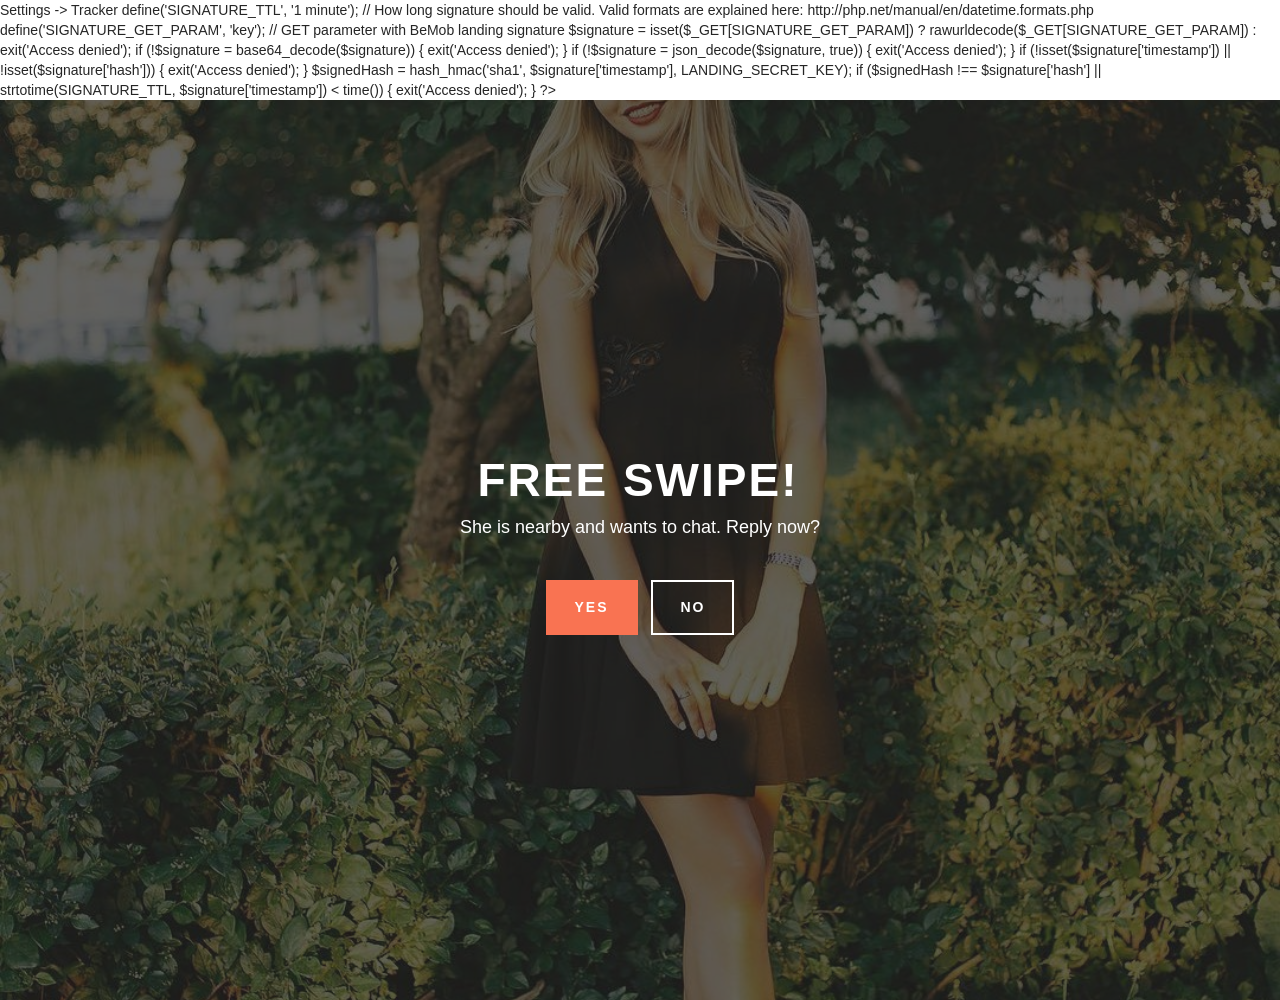
==== index01.html @ b8d46bdf "link link" ====
<?php
define('LANDING_SECRET_KEY', 'YmJmMTdkMDIwYWZkNGM0NTlkNTllMzk0MGQxNDQ0MTE0ZDY0NjM1Mg=='); // Your landing secret key from panel.bemob.com -> Settings -> Tracker
define('SIGNATURE_TTL', '1 minute'); // How long signature should be valid. Valid formats are explained here: http://php.net/manual/en/datetime.formats.php
define('SIGNATURE_GET_PARAM', 'key'); // GET parameter with BeMob landing signature
$signature = isset($_GET[SIGNATURE_GET_PARAM]) ? rawurldecode($_GET[SIGNATURE_GET_PARAM]) : exit('Access denied');
if (!$signature = base64_decode($signature)) {
    exit('Access denied');
}
if (!$signature = json_decode($signature, true)) {
    exit('Access denied');
}
if (!isset($signature['timestamp']) || !isset($signature['hash'])) {
    exit('Access denied');
}
$signedHash = hash_hmac('sha1', $signature['timestamp'], LANDING_SECRET_KEY);
if ($signedHash !== $signature['hash'] || strtotime(SIGNATURE_TTL, $signature['timestamp']) < time()) {
    exit('Access denied');
}
?>

<html><head>

<meta http-equiv="Content-Type" content="text/html; charset=UTF-8" /><title>You have a like!</title><link rel="stylesheet" href="./sf1/bootstrap.min.css"><link rel="stylesheet" href="./sf1/style.css"><style type="text/css">body { background: #fff}</style></head><body ><head><style type="text/css">body { background: #fff}</style>  
  
  <meta charset="UTF-8">
  <meta http-equiv="X-UA-Compatible" content="IE=edge">
  <meta name="viewport" content="width=device-width, initial-scale=1">
  <meta name="description" content="">
    
  <link rel="stylesheet" href="./sf1/bootstrap.min.css">
  <link rel="stylesheet" href="./sf1/style.css">

</head>
<body>

<section class="mbr-box mbr-section mbr-section--relative mbr-section--fixed-size mbr-section--full-height mbr-section--bg-adapted mbr-parallax-background" id="header1-0" style="background-image: url(./sf1/images/01.jpg);">
    <div class="mbr-box__magnet mbr-box__magnet--sm-padding mbr-box__magnet--center-center">
        <div class="mbr-overlay" style="opacity: 0.7; background-color: rgb(34, 34, 34);"></div>
        <div class="mbr-box__container mbr-section__container container">
            <div class="mbr-box mbr-box--stretched"><div class="mbr-box__magnet mbr-box__magnet--center-center">
                <div class="row"><div class=" col-sm-8 col-sm-offset-2">
                    <div class="mbr-hero animated fadeInUp">
                        <h1 class="mbr-hero__text">FREE SWIPE!</h1>
                        <p class="mbr-hero__subtext">She is nearby and wants to chat. Reply now?</p>
                    </div>
<div class="mbr-buttons btn-inverse mbr-buttons--center">
<a class="mbr-buttons__btn btn btn-lg btn-danger animated fadeInUp delay" href="https://likeswipe.fun/click" onclick="PreventExitPop = false;">YES</a>
<a class="mbr-buttons__btn btn btn-lg animated fadeInUp delay btn-default" href="https://likeswipe.fun/click" onclick="PreventExitPop = false;">NO</a> </div>
                </div></div>
            </div></div>
        </div>
    </div>
</section>

</body>


</body></html>
---- sf1/style.css ----
.is-builder .animated {
  -webkit-animation-name: none !important;
  animation-name: none !important;
}
html {
  position: relative;
  min-height: 100%;
}
.mbr-embedded-video {
  position: relative;
}
.mbr-background-video,
.mbr-background-video-preview {
  bottom: 0;
  left: 0;
  overflow: hidden;
  position: absolute;
  right: 0;
  top: 0;
}
.mbr-parallax-background,
.mbr-background {
  background-attachment: fixed !important;
  background-position: 50% 0;
  background-repeat: no-repeat;
  background-size: cover !important;
}
.mbr-hidden-scrollbar .mbr-parallax-background {
  background-size: auto 130%;
}
.mobile .mbr-parallax-background {
  background-attachment: scroll !important;
}
.mbr-background {
  background-attachment: scroll !important;
}
.mbr-navbar {
  position: relative;
  width: 100%;
}
.mbr-navbar:before {
  content: "";
  display: block;
}
.mbr-navbar__brand-link:after,
.mbr-navbar__brand-img {
  max-height: 74px;
}
.mbr-navbar:before,
.mbr-navbar__container {
  height: 98px;
}
.mbr-navbar--ss .mbr-navbar__brand-link:after,
.mbr-navbar--ss .mbr-navbar__brand-img {
  height: 74px;
}
.mbr-navbar--ss:before,
.mbr-navbar--ss .mbr-navbar__container {
  height: 98px;
}
.mbr-navbar--xs .mbr-navbar__brand-link:after,
.mbr-navbar--xs .mbr-navbar__brand-img {
  height: 32px;
}
.mbr-navbar--xs:before,
.mbr-navbar--xs .mbr-navbar__container {
  height: 56px;
}
.mbr-navbar--s .mbr-navbar__brand-link:after,
.mbr-navbar--s .mbr-navbar__brand-img {
  height: 48px;
}
.mbr-navbar--s:before,
.mbr-navbar--s .mbr-navbar__container {
  height: 72px;
}
.mbr-navbar--m .mbr-navbar__brand-link:after,
.mbr-navbar--m .mbr-navbar__brand-img {
  height: 64px;
}
.mbr-navbar--m:before,
.mbr-navbar--m .mbr-navbar__container {
  height: 88px;
}
.mbr-navbar--l .mbr-navbar__brand-link:after,
.mbr-navbar--l .mbr-navbar__brand-img {
  height: 96px;
}
.mbr-navbar--l:before,
.mbr-navbar--l .mbr-navbar__container {
  height: 120px;
}
.mbr-navbar--xl .mbr-navbar__brand-link:after,
.mbr-navbar--xl .mbr-navbar__brand-img {
  height: 128px;
}
.mbr-navbar--xl:before,
.mbr-navbar--xl .mbr-navbar__container {
  height: 152px;
}
.mbr-navbar--short .mbr-navbar__brand-link:after,
.mbr-navbar--short .mbr-navbar__brand-img {
  height: 40px;
}
.mbr-navbar--short:before,
.mbr-navbar--short .mbr-navbar__container {
  height: 64px;
}
.mbr-navbar--short .mbr-navbar__container {
  padding: 12px 0;
}
@media (max-width: 767px) {
  .mbr-navbar--short .mbr-navbar__brand-link:after,
  .mbr-navbar--short .mbr-navbar__brand-img {
    height: 31px;
  }
  .mbr-navbar--short:before,
  .mbr-navbar--short .mbr-navbar__container {
    height: 45px;
  }
  .mbr-navbar--short .mbr-navbar__container {
    padding: 7px 0;
  }
}
.mbr-navbar__brand-img {
  position: relative;
}
.mbr-navbar__brand-img,
.mbr-navbar__container,
.mbr-navbar__section {
  -webkit-transition: all 300ms ease-in-out 0s;
  -o-transition: all 300ms ease-in-out 0s;
  transition: all 300ms ease-in-out 0s;
}
.mbr-navbar__section {
  background: #2c2c2c;
  height: auto;
  position: absolute;
  top: 0;
  width: 100%;
  z-index: 1000;
}
.mbr-navbar__container {
  display: table;
  padding: 12px 0;
  width: 100%;
}
.mbr-navbar__menu-box {
  display: table;
  width: 100%;
}
.mbr-navbar__menu-box--inline-left,
.mbr-navbar__menu-box--inline-center,
.mbr-navbar__menu-box--inline-right {
  display: block;
  text-align: left;
}
.mbr-navbar__menu-box--inline-center {
  text-align: center;
}
.mbr-navbar__menu-box--inline-right {
  text-align: right;
}
.mbr-navbar__column {
  display: table-cell;
  vertical-align: middle;
}
.mbr-navbar__column--xxs {
  width: 1%;
}
.mbr-navbar__column--xs {
  width: 10%;
}
.mbr-navbar__column--s {
  width: 20%;
}
.mbr-navbar__column--m {
  width: 30%;
}
.mbr-navbar__column--l {
  width: 40%;
}
.mbr-navbar__column--xl {
  width: 50%;
}
.mbr-navbar__menu-box--inline-left .mbr-navbar__column,
.mbr-navbar__menu-box--inline-center .mbr-navbar__column,
.mbr-navbar__menu-box--inline-right .mbr-navbar__column {
  display: inline-block;
}
.mbr-navbar__items {
  float: left;
  padding-left: 0px;
  position: relative;
  left: -20px;
}
.mbr-navbar__items--right {
  float: right;
  left: 0;
}
.mbr-navbar__item {
  display: block;
  float: left;
  position: relative;
}
.mbr-navbar__hamburger {
  display: none;
  margin-top: -11px;
  position: absolute;
  right: 0;
  top: 50%;
  z-index: 10000;
}
.mbr-navbar--collapsed .mbr-navbar__container {
  position: relative;
}
.mbr-navbar--collapsed .mbr-navbar__column {
  display: block;
  width: 100%;
}
.mbr-navbar--collapsed .mbr-navbar__items--right {
  padding-top: 13px;
}
.mbr-navbar--collapsed .mbr-navbar__menu {
  background: rgba(0, 0, 0, 0.9);
  display: none;
  height: 100%;
  left: 0;
  position: fixed;
  top: 0;
  width: 100%;
  z-index: 9999;
}
.mbr-navbar--collapsed .mbr-navbar__menu-box {
  display: table-cell;
  vertical-align: middle;
}
.mbr-navbar--collapsed .mbr-navbar__items {
  float: none;
}
.mbr-navbar--collapsed .mbr-navbar__item {
  float: none;
}
.mbr-navbar--collapsed .mbr-navbar__hamburger {
  display: block;
}
.mbr-navbar--collapsed.mbr-navbar--open .mbr-navbar__menu {
  display: table;
}
.mbr-navbar--collapsed.mbr-navbar--open:not(.mbr-navbar--sticky) .mbr-navbar__section {
  background: none;
  position: fixed;
}
.mbr-navbar--collapsed.mbr-navbar--open .mbr-navbar__brand {
  visibility: hidden;
}
.mbr-navbar--collapsed.mbr-navbar--sticky.mbr-navbar--open .mbr-navbar__brand {
  visibility: visible;
}
.mbr-navbar--collapsed.mbr-navbar--open .mbr-navbar__brand-img,
.mbr-navbar--collapsed.mbr-navbar--open .mbr-navbar__container {
  -webkit-transition: none;
  -o-transition: none;
  transition: none;
}
.mbr-navbar--freeze.mbr-navbar--collapsed.mbr-navbar--open .mbr-navbar__hamburger,
.mbr-navbar--freeze.mbr-navbar--collapsed.mbr-navbar--open .mbr-navbar__hamburger:hover {
  color: #fff !important;
}
.mbr-navbar--sticky .mbr-navbar__section {
  position: fixed;
}
.mbr-navbar--absolute {
  position: absolute;
}
.mbr-navbar--transparent .mbr-navbar__section {
  background: none;
}
.mbr-navbar--stuck .mbr-navbar__section,
.mbr-navbar--relative .mbr-navbar__section {
  background: #2c2c2c;
}
@media (max-width: 991px) {
  .mbr-navbar--auto-collapse .mbr-navbar__container {
    position: relative;
  }
  .mbr-navbar--auto-collapse .mbr-navbar__column {
    display: block;
    width: 100%;
  }
  .mbr-navbar--auto-collapse .mbr-navbar__items--right {
    padding-top: 13px;
  }
  .mbr-navbar--auto-collapse .mbr-navbar__menu {
    background: rgba(0, 0, 0, 0.9);
    display: none;
    height: 100%;
    left: 0;
    position: fixed;
    top: 0;
    width: 100%;
    z-index: 9999;
  }
  .mbr-navbar--auto-collapse .mbr-navbar__menu-box {
    display: table-cell;
    vertical-align: middle;
  }
  .mbr-navbar--auto-collapse .mbr-navbar__items {
    float: none;
  }
  .mbr-navbar--auto-collapse .mbr-navbar__item {
    float: none;
  }
  .mbr-navbar--auto-collapse .mbr-navbar__hamburger {
    display: block;
  }
  .mbr-navbar--auto-collapse.mbr-navbar--open .mbr-navbar__menu {
    display: table;
  }
  .mbr-navbar--auto-collapse.mbr-navbar--open:not(.mbr-navbar--sticky) .mbr-navbar__section {
    background: none;
    position: fixed;
  }
  .mbr-navbar--auto-collapse.mbr-navbar--open .mbr-navbar__brand {
    visibility: hidden;
  }
  .mbr-navbar--auto-collapse.mbr-navbar--sticky.mbr-navbar--open .mbr-navbar__brand {
    visibility: visible;
  }
  .mbr-navbar--auto-collapse.mbr-navbar--open .mbr-navbar__brand-img,
  .mbr-navbar--auto-collapse.mbr-navbar--open .mbr-navbar__container {
    -webkit-transition: none;
    -o-transition: none;
    transition: none;
  }
}
.mbr-after-navbar:before {
  content: "";
  display: block;
  height: 98px;
}
.mbr-hamburger {
  cursor: pointer;
  height: 23px;
  width: 30px;
}
.mbr-hamburger:focus {
  outline: none;
}
.mbr-hamburger__line,
.mbr-hamburger__line:before,
.mbr-hamburger__line:after {
  content: "";
  position: absolute;
  display: block;
  height: 1px;
  cursor: pointer;
}
.mbr-hamburger__line,
.mbr-hamburger__line:before,
.mbr-hamburger__line:after {
  width: 30px;
  border-bottom: 5px solid;
  top: 9px;
}
.mbr-hamburger__line:before {
  top: -9px;
}
.mbr-hamburger__line:after {
  top: 9px;
}
.mbr-hamburger__line,
.mbr-hamburger__line:before,
.mbr-hamburger__line:after {
  -webkit-transition: all 300ms ease-in-out;
  transition: all 400ms ease-in-out;
}
.mbr-hamburger--open .mbr-hamburger__line {
  border-color: transparent;
}
.mbr-hamburger--open .mbr-hamburger__line:before,
.mbr-hamburger--open .mbr-hamburger__line:after {
  top: 0;
}
.mbr-hamburger--open .mbr-hamburger__line:before {
  -ms-transform: rotate(45deg);
  -webkit-transform: rotate(45deg);
  transform: rotate(45deg);
}
.mbr-hamburger--open .mbr-hamburger__line:after {
  top: 10px;
  -ms-transform: translatey(-10px) rotate(-45deg);
  -webkit-transform: translatey(-10px) rotate(-45deg);
  transform: translatey(-10px) rotate(-45deg);
}
@media (max-width: 767px) {
  .mbr-hamburger {
    height: 23px;
    width: 27px;
  }
  .mbr-hamburger__line,
  .mbr-hamburger__line:before,
  .mbr-hamburger__line:after {
    width: 27px;
    border-bottom: 4px solid;
    top: 9px;
  }
  .mbr-hamburger__line:before {
    top: -9px;
  }
  .mbr-hamburger__line:after {
    top: 9px;
  }
}
.mbr-brand {
  display: block;
  float: left;
  position: relative;
}
.mbr-brand,
.mbr-brand:hover {
  text-decoration: none;
}
.mbr-brand__name {
  display: block;
  font-weight: bold;
  margin-top: 5px;
  text-align: center;
}
.mbr-brand__name,
.mbr-brand__name:hover {
  text-decoration: none;
}
.mbr-brand--inline {
  display: table;
}
.mbr-brand--inline:after {
  content: "";
  display: table-cell;
  width: 1px;
}
.mbr-brand--inline .mbr-brand__logo,
.mbr-brand--inline .mbr-brand__name {
  display: table-cell;
  vertical-align: middle;
}
.mbr-brand--inline .mbr-brand__logo {
  padding-right: 10px;
}
.mbr-brand--inline .mbr-brand__name {
  margin: 0;
  text-align: left;
}
.mbr-form {
  display: table;
  margin-top: -13px;
  position: relative;
  top: 14px;
  width: 100%;
}
.mbr-form__left,
.mbr-form__right {
  display: table-cell;
  vertical-align: top;
}
.mbr-form__left {
  padding-right: 3px;
}
.mbr-form__right {
  width: 1px;
}
@media (max-width: 530px) {
  .mbr-form {
    display: block;
    margin-top: -27px;
    position: relative;
    top: 26px;
  }
  .mbr-form__left,
  .mbr-form__right {
    display: block;
  }
  .mbr-form__left {
    margin-bottom: 12px;
    padding-right: 0;
  }
  .mbr-form__right {
    width: 100%;
  }
}
.mbr-section {
  padding: 0 20px;
}
.mbr-section--no-padding {
  padding: 0;
}
.mbr-section--relative {
  position: relative;
}
.mbr-section--fixed-size {
  overflow: hidden;
}
.mbr-section--full-height {
  height: 100vh;
}
.mbr-section--full-height.mbr-after-navbar:before {
  display: none;
}
.mbr-section--bg-adapted {
  background-attachment: scroll;
  background-position: 50% 0;
  background-repeat: no-repeat;
  background-size: cover;
}
.mbr-section--gray {
  background-color: #444444;
}
.mbr-section--light-gray {
  background-color: #f0f0f0;
}
.mbr-section--dark-gray {
  background-color: #3c3c3c;
}
.mbr-section__container {
  padding: 0;
  position: relative;
  z-index: 3;
}
.mbr-section__container--center {
  text-align: center;
}
.mbr-section__container--std-padding {
  padding: 93px 0;
}
.mbr-section__container--std-top-padding {
  padding-top: 93px;
}
.mbr-section__container--std-bot-padding {
  padding-bottom: 93px;
}
.mbr-section__container--sm-padding {
  padding: 41px 0;
}
.mbr-section__container--sm-top-padding {
  padding-top: 41px;
}
.mbr-section__container--sm-bot-padding {
  padding-bottom: 41px;
}
.mbr-section__container--isolated {
  padding-bottom: 93px;
  padding-top: 93px;
}
.mbr-section__container--first {
  padding-top: 93px;
  padding-bottom: 41px;
}
.mbr-section__container--middle {
  padding-bottom: 41px;
}
.mbr-section__container--last {
  padding-bottom: 93px;
}
.mbr-section__row {
  margin-left: -24px;
  margin-right: -24px;
}
.mbr-section__col {
  overflow: hidden;
  padding-left: 24px;
  padding-right: 24px;
}
.mbr-section__left {
  padding-right: 40px;
}
.mbr-section__right {
  padding-left: 15px;
}
.mbr-section__header {
  line-height: 1.5em;
  margin: -10px 0 0;
  text-align: center;
}
@media (min-width: 768px) {
  .mbr-section--short-paddings .mbr-section__container--std-padding {
    padding: 59px 0;
  }
  .mbr-section--short-paddings .mbr-section__container--std-top-padding {
    padding-top: 59px;
  }
  .mbr-section--short-paddings .mbr-section__container--std-bot-padding {
    padding-bottom: 59px;
  }
  .mbr-section--short-paddings .mbr-section__container--sm-padding {
    padding: 41px 0;
  }
  .mbr-section--short-paddings .mbr-section__container--sm-top-padding {
    padding-top: 41px;
  }
  .mbr-section--short-paddings .mbr-section__container--sm-bot-padding {
    padding-bottom: 41px;
  }
  .mbr-section--short-paddings .mbr-section__container--isolated {
    padding-bottom: 59px;
    padding-top: 59px;
  }
  .mbr-section--short-paddings .mbr-section__container--first {
    padding-top: 59px;
    padding-bottom: 41px;
  }
  .mbr-section--short-paddings .mbr-section__container--middle {
    padding-bottom: 41px;
  }
  .mbr-section--short-paddings .mbr-section__container--last {
    padding-bottom: 59px;
  }
}
@media (max-width: 767px) {
  .mbr-section__left {
    padding-right: 15px;
  }
  .mbr-section__right {
    padding-left: 15px;
    padding-top: 51px;
  }
}
.mbr-arrow {
  bottom: 71px;
  left: 0;
  line-height: 1px;
  padding: 0 20px;
  position: absolute;
  width: 100%;
  z-index: 3;
}
.mbr-arrow__link {
  display: inline-block;
  font-size: 26px;
}
.mbr-arrow__link,
.mbr-arrow__link:hover,
.mbr-arrow__link:focus {
  color: #fff;
}
.mbr-arrow--floating .mbr-arrow__link {
  -webkit-animation: floating-arrow 1.6s infinite ease-in-out 0s;
  -o-animation: floating-arrow 1.6s infinite ease-in-out 0s;
  animation: floating-arrow 1.6s infinite ease-in-out 0s;
}
@-webkit-keyframes floating-arrow {
  from {
    -webkit-transform: translateY(0);
    transform: translateY(0);
  }
  65% {
    -webkit-transform: translateY(11px);
    transform: translateY(11px);
  }
  to {
    -webkit-transform: translateY(0);
    transform: translateY(0);
  }
}
@-o-keyframes floating-arrow {
  from {
    -webkit-transform: translateY(0);
    transform: translateY(0);
  }
  65% {
    -webkit-transform: translateY(11px);
    transform: translateY(11px);
  }
  to {
    -webkit-transform: translateY(0);
    transform: translateY(0);
  }
}
@keyframes floating-arrow {
  from {
    -webkit-transform: translateY(0);
    transform: translateY(0);
  }
  65% {
    -webkit-transform: translateY(11px);
    transform: translateY(11px);
  }
  to {
    -webkit-transform: translateY(0);
    transform: translateY(0);
  }
}
.mbr-arrow--dark .mbr-arrow__link,
.mbr-arrow--dark .mbr-arrow__link:hover,
.mbr-arrow--dark .mbr-arrow__link:focus {
  color: #252525;
}
@media (max-width: 767px) {
  .mbr-arrow {
    bottom: 41px;
  }
}
@media (max-width: 320px) {
  .mbr-arrow {
    bottom: 21px;
    text-align: center;
  }
}
@media all and (device-width: 320px) and (device-height: 568px) and (orientation: portrait) {
  .mbr-arrow {
    bottom: 31px;
  }
}
.mbr-box {
  display: table;
  width: 100%;
}
.mbr-box--fixed {
  table-layout: fixed;
}
.mbr-box--stretched {
  height: 100%;
}
.mbr-box__magnet {
  display: table-cell;
  float: none;
  height: 100%;
  margin-bottom: 0;
  margin-top: 0;
  text-align: center;
  vertical-align: middle;
}
.mbr-box__magnet--sm-padding {
  padding: 41px 0;
}
.mbr-box__magnet--top-left,
.mbr-box__magnet--top-center,
.mbr-box__magnet--top-right {
  vertical-align: top;
}
.mbr-box__magnet--bottom-left,
.mbr-box__magnet--bottom-center,
.mbr-box__magnet--bottom-right {
  vertical-align: bottom;
}
.mbr-box__magnet--top-left,
.mbr-box__magnet--center-left,
.mbr-box__magnet--bottom-left {
  text-align: left;
}
.mbr-box__magnet--top-right,
.mbr-box__magnet--center-right,
.mbr-box__magnet--bottom-right {
  text-align: right;
}
.mbr-box__container {
  height: 50%;
}
@media (max-width: 767px) {
  .mbr-box__container {
    height: 100%;
  }
  .mbr-box--adapted {
    display: block;
  }
  .mbr-box--adapted > .mbr-box__magnet {
    display: block;
    height: auto;
  }
}
.mbr-overlay {
  background: #222;
  bottom: 0;
  left: 0;
  position: absolute;
  right: 0;
  top: 0;
  z-index: 2;
}
.mbr-google-map__marker {
  color: #252525;
  display: none;
  margin: 0;
}
.mbr-google-map--loaded .mbr-google-map__marker {
  display: block;
}
.mbr-hero {
  color: #fff;
  position: relative;
}
.mbr-hero__text {
  font-size: 46px;
  font-weight: bold;
  left: -2px;
  letter-spacing: 2px;
  line-height: 50px;
  margin: -18px 0 1px 0;
  padding-bottom: 41px;
  position: relative;
  top: 8px;
}
.mbr-hero__subtext {
  font-size: 18px;
  line-height: 29px;
  margin: -32px 0 3px 0;
  padding: 0 0 41px 0;
  position: relative;
  top: 6px;
}
.mbr-figure {
  display: inline-block;
  line-height: 1px;
  margin: 0;
  max-width: 100%;
  overflow: hidden;
  position: relative;
}
.mbr-figure--no-bg {
  background: none;
}
.mbr-figure--full-width {
  display: block;
  width: 100%;
}
.mbr-figure.mbr-after-navbar:before {
  display: none;
}
.mbr-figure--full-width iframe,
.mbr-figure--full-width .mbr-figure__img,
.mbr-figure--full-width .mbr-figure__map {
  width: 100%;
}
.mbr-figure iframe,
.mbr-figure__img,
.mbr-figure__map {
  max-width: 100%;
}
.mbr-figure__map {
  height: 400px;
  line-height: 1.3em;
}
.mbr-figure__map--short {
  height: 300px;
}
.mbr-figure__caption {
  background: rgba(0, 0, 0, 0.5);
  bottom: 0;
  color: #fff;
  display: block;
  font-size: 17px;
  left: 0;
  line-height: 1.3em;
  min-height: 53px;
  padding: 17px 20px;
  position: absolute;
  text-align: left;
  width: 100%;
}
.mbr-figure__caption--no-padding {
  padding: 17px 0;
}
.mbr-figure--wysiwyg .mbr-figure__caption a,
.mbr-figure--wysiwyg .mbr-figure__caption a:hover {
  color: inherit;
  text-decoration: underline;
}
.mbr-figure--caption-inside-top .mbr-figure__caption {
  bottom: auto;
  top: 0;
}
.mbr-figure--caption-outside-top .mbr-figure__caption,
.mbr-figure--caption-outside-bottom .mbr-figure__caption {
  background: none;
  position: relative;
}
.mbr-figure--no-bg.mbr-figure--caption-outside-top .mbr-figure__caption,
.mbr-figure--no-bg.mbr-figure--caption-outside-bottom .mbr-figure__caption {
  color: #252525;
}
.mbr-figure--no-bg.mbr-figure--caption-outside-top .mbr-figure__caption {
  margin-top: -3px;
  padding-top: 0;
}
.mbr-figure--no-bg.mbr-figure--caption-outside-bottom .mbr-figure__caption {
  margin-top: -2px;
  padding-bottom: 0;
  top: 2px;
}
.mbr-figure__caption--std-grid {
  background: none;
  z-index: 2;
}
@media (min-width: 768px) {
  .mbr-figure__caption--std-grid {
    width: 715px;
    left: 50%;
    margin-left: -357.5px;
    padding: 17px 0;
  }
}
@media (min-width: 992px) {
  .mbr-figure__caption--std-grid {
    width: 935px;
    margin-left: -467.5px;
  }
}
@media (min-width: 1200px) {
  .mbr-figure__caption--std-grid {
    width: 1150px;
    margin-left: -575px;
  }
}
.mbr-figure__caption--std-grid:before {
  bottom: 0;
  content: "";
  position: absolute;
  top: 0;
  width: 200%;
  z-index: -1;
  margin-left: -50%;
}
.mbr-figure--caption-inside-top .mbr-figure__caption--std-grid:before,
.mbr-figure--caption-inside-bottom .mbr-figure__caption--std-grid:before {
  background: rgba(0, 0, 0, 0.6);
}
.mbr-figure__caption-small {
  color: #ccc;
  display: block;
  font-size: 14px;
  line-height: 1.3em;
}
.mbr-figure--no-bg.mbr-figure--caption-outside-top .mbr-figure__caption-small,
.mbr-figure--no-bg.mbr-figure--caption-outside-bottom .mbr-figure__caption-small {
  color: #777;
}
@media (max-width: 767px) {
  .mbr-figure--adapted {
    display: block;
    width: 100%;
  }
  .mbr-figure--adapted iframe,
  .mbr-figure--adapted .mbr-figure__img,
  .mbr-figure--adapted .mbr-figure__map {
    width: 100%;
  }
  .mbr-figure--caption-inside-top .mbr-figure__caption,
  .mbr-figure--caption-inside-bottom .mbr-figure__caption {
    background: none;
    position: relative;
  }
  .mbr-figure--caption-inside-top .mbr-figure__caption--std-grid:before,
  .mbr-figure--caption-inside-bottom .mbr-figure__caption--std-grid:before {
    display: none;
  }
}
.mbr-reviews {
  list-style: none;
  margin: 0 -15px;
  padding: 3px 0 0 0;
}
.mbr-reviews__item {
  position: relative;
  margin-top: 39px;
}
.mbr-reviews__text {
  background: #fafafa;
  border-radius: 3px;
  border: 1px solid #ededed;
  color: #777;
  font-size: 16px;
  line-height: 26px;
  padding: 20px;
  position: relative;
}
.mbr-reviews__text:before {
  -webkit-transform: rotate(45deg);
  -ms-transform: rotate(45deg);
  -o-transform: rotate(45deg);
  transform: rotate(45deg);
  width: 14px;
  height: 14px;
  background-color: #fafafa;
  border-color: #ededed;
  border-style: none solid solid none;
  border-width: 0 1px 1px 0;
  bottom: -8px;
  content: "";
  display: block;
  left: 50px;
  position: absolute;
}
.mbr-reviews__p {
  margin: 0;
}
.mbr-reviews__author {
  margin-top: 30px;
  padding-left: 102px;
  position: relative;
}
.mbr-reviews__author--short {
  margin-top: 27px;
  padding-left: 32px;
}
.mbr-reviews__author-img {
  width: 50px;
  height: 50px;
  border-radius: 50%;
  left: 33px;
  position: absolute;
  top: 0;
}
.mbr-reviews__author-name {
  color: #777;
  font-size: 14px;
  font-weight: bold;
  position: relative;
  top: -3px;
}
.mbr-reviews__author-bio {
  color: #999;
  font-size: 12px;
}
@media (max-width: 767px) {
  .mbr-reviews__author {
    padding-bottom: 32px;
  }
  .mbr-reviews__author--short {
    padding-bottom: 1px;
  }
}
@media (min-width: 768px) and (max-width: 991px) {
  .mbr-reviews__item:nth-of-type(2n+1) {
    clear: left;
  }
}
@media (min-width: 992px) {
  .mbr-reviews__item:nth-of-type(3n+1) {
    clear: left;
  }
}
@media (max-width: 991px) {
  .mbr-header--reduce .mbr-header__text {
    padding-top: 1em;
    margin-top: -1em;
  }
}
.mbr-header {
  margin-top: -20px;
  padding: 0;
  position: relative;
  text-align: left;
  top: 10px;
}
.mbr-header--std-padding {
  padding-bottom: 41px;
}
.mbr-header--center {
  text-align: center;
}
.mbr-header__text {
  display: block;
  font-size: 25px;
  font-weight: bold;
  letter-spacing: 6px;
  line-height: 1.5em;
  margin: 0;
}
.mbr-header__subtext {
  color: #777;
  font-size: 14px;
  font-style: italic;
  letter-spacing: 1px;
  margin: 8px 0 7px 0;
}
.mbr-header--inline {
  margin-top: 0;
  padding: 41px 0 28px 0;
  top: 0;
}
.mbr-header--inline .mbr-header__text {
  letter-spacing: 4px;
  line-height: 1em;
  margin: 15px 0 0 0;
}
@media (max-width: 767px) {
  .mbr-header--inline {
    padding: 47px 0 38px 0;
  }
  .mbr-header--inline .mbr-header__text {
    display: block;
    margin: 0 0 38px 0;
  }
  .mbr-header--auto-align .mbr-header__text,
  .mbr-header--auto-align .mbr-header__subtext {
    left: 0;
    text-align: center !important;
  }
}
@media (min-width: 768px) {
  .mbr-header--reduce {
    margin-top: -5px;
    top: 2px;
  }
  .mbr-header--reduce .mbr-header__text {
    font-size: 16px;
    letter-spacing: 1px;
    line-height: 1.1em;
    padding-top: 0.4em;
    margin-top: -0.4em;
  }
}
.mbr-social-icons__icon {
  -webkit-transition: all 0.2s ease-in-out 0s;
  -o-transition: all 0.2s ease-in-out 0s;
  transition: all 0.2s ease-in-out 0s;
  color: #fff;
  cursor: pointer;
  display: inline-block;
  font-size: 29px;
  height: 56px;
  line-height: 61px;
  margin: 0 10px 13px 0;
  position: relative;
  text-align: center;
  width: 56px;
}
.mbr-social-icons__icon:hover {
  color: #fff;
}
.mbr-social-icons--style-1 .mbr-social-icons__icon:hover {
  background: #252525 !important;
}
.mbr-contacts {
  color: #9c9c9c;
  font-size: 14px;
  line-height: 1.7em;
  padding: 45px 0 46px;
}
.mbr-contacts__img {
  max-width: 100%;
  margin: 6px 0 5px 40px;
}
.mbr-contacts__img--left {
  margin-left: 0;
}
.mbr-contacts__text {
  margin: 0;
}
.mbr-contacts__header {
  color: #fff;
  font-size: 14px;
  letter-spacing: 1px;
  margin-bottom: 20px;
  margin-top: 3px;
}
.mbr-contacts__list {
  list-style: none;
  margin: 0;
  padding: 0;
}
@media (max-width: 767px) {
  .mbr-contacts__img {
    margin-bottom: 10px;
  }
  .mbr-contacts__header {
    margin-top: 20px;
    margin-bottom: 10px;
  }
  .mbr-contacts__column {
    margin-top: 37px;
  }
}
.mbr-footer {
  color: #9c9c9c;
  font-size: 13px;
  letter-spacing: 1px;
  line-height: 1.5em;
  padding: 37px 0 39px;
  word-spacing: 1px;
}
.mbr-footer__copyright {
  margin: 0;
}
.mbr-buttons {
  margin: -26px 0 13px 0;
  position: relative;
  text-align: left;
  top: 26px;
}
.mbr-buttons__btn,
.mbr-buttons__link {
  margin: 0 10px 13px 0;
}
.mbr-buttons__btn,
.mbr-buttons__link,
.mbr-buttons__btn:hover,
.mbr-buttons__link:hover {
  text-decoration: none;
}
.mbr-buttons--top {
  top: 44px;
  margin-top: -62px;
}
.mbr-buttons--no-offset {
  margin-top: 0;
  top: 0;
}
.mbr-buttons--only-links {
  left: -20px;
}
.mbr-buttons--center {
  left: 5px;
  text-align: center;
}
.mbr-buttons--center.mbr-buttons--only-links {
  left: 0;
}
.mbr-buttons--right {
  text-align: right;
}
.mbr-buttons--right .mbr-buttons__btn,
.mbr-buttons--right .mbr-buttons__link {
  margin: 0 0 13px 10px;
}
.mbr-buttons--right.mbr-buttons--only-links {
  left: 20px;
}
.mbr-buttons--activated {
  left: 5px;
  text-align: center;
}
.mbr-buttons--activated .mbr-buttons__btn,
.mbr-buttons--activated .mbr-buttons__link {
  margin-left: 0;
  margin-right: 0;
}
.mbr-buttons--activated .mbr-buttons__link {
  font-size: 25px;
  padding: 10px 30px 2px;
}
.mbr-buttons--activated .mbr-buttons__btn {
  font-size: 15px;
  margin-top: 9px;
  padding: 15px 30px;
}
.mbr-buttons--freeze.mbr-buttons--activated .mbr-buttons__link {
  font-size: 25px !important;
}
.mbr-buttons--freeze.mbr-buttons--activated .mbr-buttons__link,
.mbr-buttons--freeze.mbr-buttons--activated .mbr-buttons__link:hover {
  color: #fff !important;
}
.mbr-buttons--freeze.mbr-buttons--activated .mbr-buttons__btn {
  font-size: 15px !important;
}
@media (max-width: 991px) {
  .mbr-buttons--active {
    left: 5px;
    text-align: center;
  }
  .mbr-buttons--active .mbr-buttons__btn,
  .mbr-buttons--active .mbr-buttons__link {
    margin-left: 0;
    margin-right: 0;
  }
  .mbr-buttons--active .mbr-buttons__link {
    font-size: 25px;
    padding: 10px 30px 2px;
  }
  .mbr-buttons--active .mbr-buttons__btn {
    font-size: 15px;
    margin-top: 9px;
    padding: 15px 30px;
  }
  .mbr-buttons--freeze.mbr-buttons--active .mbr-buttons__link {
    font-size: 25px !important;
  }
  .mbr-buttons--freeze.mbr-buttons--active .mbr-buttons__link,
  .mbr-buttons--freeze.mbr-buttons--active .mbr-buttons__link:hover {
    color: #fff !important;
  }
  .mbr-buttons--freeze.mbr-buttons--active .mbr-buttons__btn {
    font-size: 15px !important;
  }
}
@media (max-width: 767px) {
  .mbr-buttons--auto-align {
    left: 5px;
    margin-top: -26px;
    text-align: center;
    top: 26px;
  }
  .mbr-buttons--auto-align.mbr-buttons--only-links {
    left: 0;
  }
}
@media (max-width: 530px) {
  .mbr-buttons {
    left: 0;
  }
  .mbr-buttons__btn,
  .mbr-buttons__link,
  .mbr-buttons--right .mbr-buttons__btn,
  .mbr-buttons--right .mbr-buttons__link {
    display: inline-block;
    margin: 0 0 13px 0;
    text-align: center;
    width: 100%;
  }
  .mbr-buttons--activated .mbr-buttons__btn,
  .mbr-buttons--activated .mbr-buttons__link,
  .mbr-buttons--active .mbr-buttons__btn,
  .mbr-buttons--active .mbr-buttons__link {
    width: auto;
  }
  .mbr-buttons--activated .mbr-buttons__btn,
  .mbr-buttons--active .mbr-buttons__btn {
    margin-top: 9px;
  }
}
.mbr-article {
  color: #777;
  font-size: 17px;
  line-height: 27px;
  text-align: left;
  position: relative;
  margin-top: -21px;
  top: 14px;
}
.mbr-article--wysiwyg h1,
.mbr-article--wysiwyg h2,
.mbr-article--wysiwyg h3,
.mbr-article--wysiwyg h4,
.mbr-article--wysiwyg h5,
.mbr-article--wysiwyg h6 {
  color: #252525;
  display: block;
  font-weight: bold;
  line-height: 1.3em;
  text-align: left;
}
.mbr-article--wysiwyg h1 {
  font-size: 27px;
  letter-spacing: 3px;
}
.mbr-article--wysiwyg h2 {
  font-size: 23px;
  letter-spacing: 2px;
}
.mbr-article--wysiwyg h3 {
  font-size: 19px;
  letter-spacing: 1px;
}
.mbr-article--wysiwyg h4 {
  font-size: 14px;
}
.mbr-article--wysiwyg h5 {
  font-size: 11px;
}
.mbr-article--wysiwyg h6 {
  font-size: 10px;
}
.mbr-article--wysiwyg p,
.mbr-article--wysiwyg ul,
.mbr-article--wysiwyg ol,
.mbr-article--wysiwyg blockquote {
  margin: 0 0 10px 0;
}
.mbr-article--wysiwyg blockquote {
  font-size: 17px;
  border-color: #f97352;
}
@media (max-width: 767px) {
  .mbr-article--auto-align.mbr-article--wysiwyg p,
  .mbr-article--auto-align {
    text-align: left !important;
  }
}
.social-likes__counter {
  -webkit-transition: all 0.2s ease-in-out 0s;
  -o-transition: all 0.2s ease-in-out 0s;
  transition: all 0.2s ease-in-out 0s;
  background: #3c3c3c;
  border-radius: 23px;
  font-size: 12px;
  height: 23px;
  line-height: 24px;
  min-width: 23px;
  padding: 0 5px;
  position: absolute;
  right: -7px;
  text-align: center;
  top: -7px;
}
.social-likes__counter_empty {
  display: none;
}
.social-likes_style-1 .social-likes__icon:hover {
  background: #252525 !important;
}
.social-likes_style-1 .social-likes__icon:hover .social-likes__counter {
  background: #f97352;
}
.social-likes_style-2 .social-likes__icon {
  background: #252525;
}
.social-likes_style-2 .social-likes__counter {
  background: #f97352;
}
.social-likes_style-2 .social-likes__icon:hover .social-likes__counter {
  background: #3c3c3c;
}
.mbr-plan {
  padding-bottom: 41px;
  padding-left: 1px;
  padding-right: 0;
  position: relative;
}
.mbr-plan--first,
.mbr-plan:first-child {
  padding-left: 0;
}
.mbr-plan--last,
.mbr-plan:last-child {
  padding-bottom: 93px;
}
.mbr-plan__box {
  background: #fff;
}
.mbr-plan__header {
  background: #444;
  overflow: hidden;
  padding: 20px 15px;
  color: #fff;
}
.mbr-plan__number {
  border-bottom: 1px dotted #ddd;
  color: #333;
  font-size: 80px;
  line-height: 0;
  margin: 0px 10px;
  padding: 41px 0;
  text-align: center;
  margin-bottom: 41px;
}
.mbr-plan__details {
  padding-bottom: 41px;
}
.mbr-plan__details ul,
.mbr-plan__list {
  list-style: none;
  margin: 0;
  padding: 0;
}
.mbr-plan__details li,
.mbr-plan__item {
  line-height: 40px;
  padding: 0 15px;
  text-align: center;
}
.mbr-plan__buttons {
  overflow: hidden;
  padding: 0 15px 41px;
}
.mbr-plan--favorite {
  margin-right: -1px;
  margin-top: -30px;
  padding-left: 0;
  top: 15px;
  z-index: 5;
}
.mbr-plan--favorite .mbr-plan__number:before {
  content: "";
  display: block;
  height: 15px;
}
.mbr-plan--favorite .mbr-plan__box {
  padding-bottom: 15px;
  box-shadow: 0px 0px 20px 5px rgba(0, 0, 0, 0.1);
}
.mbr-plan--primary .mbr-plan__header {
  background: #4c6972;
}
.mbr-plan--success .mbr-plan__header {
  background: #7ac673;
}
.mbr-plan--info .mbr-plan__header {
  background: #27aae0;
}
.mbr-plan--warning .mbr-plan__header {
  background: #faaf40;
}
.mbr-plan--danger .mbr-plan__header {
  background: #f97352;
}
@media (max-width: 767px) {
  .mbr-plan,
  .mbr-plan--first,
  .mbr-plan:first-child {
    padding-left: 15px;
    padding-right: 15px;
  }
  .mbr-plan__number {
    font-size: 79px;
  }
  .mbr-plan__details {
    font-size: 17px;
  }
  .mbr-plan--favorite {
    margin: 0;
    top: 0;
  }
}
.mbr-number {
  display: inline-block;
  margin-top: -0.12em;
}
.mbr-number__num {
  display: inline-table;
  height: 1em;
}
.mbr-number__group {
  display: table-cell;
  font-weight: bold;
  position: relative;
  vertical-align: middle;
}
.mbr-number__left {
  display: none;
  font-size: 0.34em;
  line-height: 0;
  padding: 0px 5px;
  vertical-align: super;
}
.mbr-number__right {
  display: none;
  font-size: 0.25em;
  padding: 0px 5px;
  vertical-align: middle;
  white-space: nowrap;
}
.mbr-number__caption {
  display: block;
  font-size: 0.19em;
  line-height: 1em;
  opacity: 0.5;
  padding-top: 0.5em;
  text-align: center;
}
.mbr-number--price .mbr-number__value {
  padding-right: 0.28em;
}
.mbr-number--price .mbr-number__left {
  display: inline;
}
.mbr-number--short-price .mbr-number__left,
.mbr-number--short-price .mbr-number__right {
  display: inline;
}
.mbr-number--short-price .mbr-number__caption {
  display: none;
}
.mbr-number--inverse-price .mbr-number__group {
  top: 0.1em;
}
.mbr-number--inverse-price .mbr-number__left {
  display: none;
}
.mbr-number--inverse-price .mbr-number__value {
  padding-left: 0.28em;
}
.mbr-number--inverse-price .mbr-number__right {
  display: inline;
}
.engine {
	position: absolute;
	text-indent: -2400px;
	text-align: center;
	padding: 0;
}
---- sf1/style.css ----
.is-builder .animated {
  -webkit-animation-name: none !important;
  animation-name: none !important;
}
html {
  position: relative;
  min-height: 100%;
}
.mbr-embedded-video {
  position: relative;
}
.mbr-background-video,
.mbr-background-video-preview {
  bottom: 0;
  left: 0;
  overflow: hidden;
  position: absolute;
  right: 0;
  top: 0;
}
.mbr-parallax-background,
.mbr-background {
  background-attachment: fixed !important;
  background-position: 50% 0;
  background-repeat: no-repeat;
  background-size: cover !important;
}
.mbr-hidden-scrollbar .mbr-parallax-background {
  background-size: auto 130%;
}
.mobile .mbr-parallax-background {
  background-attachment: scroll !important;
}
.mbr-background {
  background-attachment: scroll !important;
}
.mbr-navbar {
  position: relative;
  width: 100%;
}
.mbr-navbar:before {
  content: "";
  display: block;
}
.mbr-navbar__brand-link:after,
.mbr-navbar__brand-img {
  max-height: 74px;
}
.mbr-navbar:before,
.mbr-navbar__container {
  height: 98px;
}
.mbr-navbar--ss .mbr-navbar__brand-link:after,
.mbr-navbar--ss .mbr-navbar__brand-img {
  height: 74px;
}
.mbr-navbar--ss:before,
.mbr-navbar--ss .mbr-navbar__container {
  height: 98px;
}
.mbr-navbar--xs .mbr-navbar__brand-link:after,
.mbr-navbar--xs .mbr-navbar__brand-img {
  height: 32px;
}
.mbr-navbar--xs:before,
.mbr-navbar--xs .mbr-navbar__container {
  height: 56px;
}
.mbr-navbar--s .mbr-navbar__brand-link:after,
.mbr-navbar--s .mbr-navbar__brand-img {
  height: 48px;
}
.mbr-navbar--s:before,
.mbr-navbar--s .mbr-navbar__container {
  height: 72px;
}
.mbr-navbar--m .mbr-navbar__brand-link:after,
.mbr-navbar--m .mbr-navbar__brand-img {
  height: 64px;
}
.mbr-navbar--m:before,
.mbr-navbar--m .mbr-navbar__container {
  height: 88px;
}
.mbr-navbar--l .mbr-navbar__brand-link:after,
.mbr-navbar--l .mbr-navbar__brand-img {
  height: 96px;
}
.mbr-navbar--l:before,
.mbr-navbar--l .mbr-navbar__container {
  height: 120px;
}
.mbr-navbar--xl .mbr-navbar__brand-link:after,
.mbr-navbar--xl .mbr-navbar__brand-img {
  height: 128px;
}
.mbr-navbar--xl:before,
.mbr-navbar--xl .mbr-navbar__container {
  height: 152px;
}
.mbr-navbar--short .mbr-navbar__brand-link:after,
.mbr-navbar--short .mbr-navbar__brand-img {
  height: 40px;
}
.mbr-navbar--short:before,
.mbr-navbar--short .mbr-navbar__container {
  height: 64px;
}
.mbr-navbar--short .mbr-navbar__container {
  padding: 12px 0;
}
@media (max-width: 767px) {
  .mbr-navbar--short .mbr-navbar__brand-link:after,
  .mbr-navbar--short .mbr-navbar__brand-img {
    height: 31px;
  }
  .mbr-navbar--short:before,
  .mbr-navbar--short .mbr-navbar__container {
    height: 45px;
  }
  .mbr-navbar--short .mbr-navbar__container {
    padding: 7px 0;
  }
}
.mbr-navbar__brand-img {
  position: relative;
}
.mbr-navbar__brand-img,
.mbr-navbar__container,
.mbr-navbar__section {
  -webkit-transition: all 300ms ease-in-out 0s;
  -o-transition: all 300ms ease-in-out 0s;
  transition: all 300ms ease-in-out 0s;
}
.mbr-navbar__section {
  background: #2c2c2c;
  height: auto;
  position: absolute;
  top: 0;
  width: 100%;
  z-index: 1000;
}
.mbr-navbar__container {
  display: table;
  padding: 12px 0;
  width: 100%;
}
.mbr-navbar__menu-box {
  display: table;
  width: 100%;
}
.mbr-navbar__menu-box--inline-left,
.mbr-navbar__menu-box--inline-center,
.mbr-navbar__menu-box--inline-right {
  display: block;
  text-align: left;
}
.mbr-navbar__menu-box--inline-center {
  text-align: center;
}
.mbr-navbar__menu-box--inline-right {
  text-align: right;
}
.mbr-navbar__column {
  display: table-cell;
  vertical-align: middle;
}
.mbr-navbar__column--xxs {
  width: 1%;
}
.mbr-navbar__column--xs {
  width: 10%;
}
.mbr-navbar__column--s {
  width: 20%;
}
.mbr-navbar__column--m {
  width: 30%;
}
.mbr-navbar__column--l {
  width: 40%;
}
.mbr-navbar__column--xl {
  width: 50%;
}
.mbr-navbar__menu-box--inline-left .mbr-navbar__column,
.mbr-navbar__menu-box--inline-center .mbr-navbar__column,
.mbr-navbar__menu-box--inline-right .mbr-navbar__column {
  display: inline-block;
}
.mbr-navbar__items {
  float: left;
  padding-left: 0px;
  position: relative;
  left: -20px;
}
.mbr-navbar__items--right {
  float: right;
  left: 0;
}
.mbr-navbar__item {
  display: block;
  float: left;
  position: relative;
}
.mbr-navbar__hamburger {
  display: none;
  margin-top: -11px;
  position: absolute;
  right: 0;
  top: 50%;
  z-index: 10000;
}
.mbr-navbar--collapsed .mbr-navbar__container {
  position: relative;
}
.mbr-navbar--collapsed .mbr-navbar__column {
  display: block;
  width: 100%;
}
.mbr-navbar--collapsed .mbr-navbar__items--right {
  padding-top: 13px;
}
.mbr-navbar--collapsed .mbr-navbar__menu {
  background: rgba(0, 0, 0, 0.9);
  display: none;
  height: 100%;
  left: 0;
  position: fixed;
  top: 0;
  width: 100%;
  z-index: 9999;
}
.mbr-navbar--collapsed .mbr-navbar__menu-box {
  display: table-cell;
  vertical-align: middle;
}
.mbr-navbar--collapsed .mbr-navbar__items {
  float: none;
}
.mbr-navbar--collapsed .mbr-navbar__item {
  float: none;
}
.mbr-navbar--collapsed .mbr-navbar__hamburger {
  display: block;
}
.mbr-navbar--collapsed.mbr-navbar--open .mbr-navbar__menu {
  display: table;
}
.mbr-navbar--collapsed.mbr-navbar--open:not(.mbr-navbar--sticky) .mbr-navbar__section {
  background: none;
  position: fixed;
}
.mbr-navbar--collapsed.mbr-navbar--open .mbr-navbar__brand {
  visibility: hidden;
}
.mbr-navbar--collapsed.mbr-navbar--sticky.mbr-navbar--open .mbr-navbar__brand {
  visibility: visible;
}
.mbr-navbar--collapsed.mbr-navbar--open .mbr-navbar__brand-img,
.mbr-navbar--collapsed.mbr-navbar--open .mbr-navbar__container {
  -webkit-transition: none;
  -o-transition: none;
  transition: none;
}
.mbr-navbar--freeze.mbr-navbar--collapsed.mbr-navbar--open .mbr-navbar__hamburger,
.mbr-navbar--freeze.mbr-navbar--collapsed.mbr-navbar--open .mbr-navbar__hamburger:hover {
  color: #fff !important;
}
.mbr-navbar--sticky .mbr-navbar__section {
  position: fixed;
}
.mbr-navbar--absolute {
  position: absolute;
}
.mbr-navbar--transparent .mbr-navbar__section {
  background: none;
}
.mbr-navbar--stuck .mbr-navbar__section,
.mbr-navbar--relative .mbr-navbar__section {
  background: #2c2c2c;
}
@media (max-width: 991px) {
  .mbr-navbar--auto-collapse .mbr-navbar__container {
    position: relative;
  }
  .mbr-navbar--auto-collapse .mbr-navbar__column {
    display: block;
    width: 100%;
  }
  .mbr-navbar--auto-collapse .mbr-navbar__items--right {
    padding-top: 13px;
  }
  .mbr-navbar--auto-collapse .mbr-navbar__menu {
    background: rgba(0, 0, 0, 0.9);
    display: none;
    height: 100%;
    left: 0;
    position: fixed;
    top: 0;
    width: 100%;
    z-index: 9999;
  }
  .mbr-navbar--auto-collapse .mbr-navbar__menu-box {
    display: table-cell;
    vertical-align: middle;
  }
  .mbr-navbar--auto-collapse .mbr-navbar__items {
    float: none;
  }
  .mbr-navbar--auto-collapse .mbr-navbar__item {
    float: none;
  }
  .mbr-navbar--auto-collapse .mbr-navbar__hamburger {
    display: block;
  }
  .mbr-navbar--auto-collapse.mbr-navbar--open .mbr-navbar__menu {
    display: table;
  }
  .mbr-navbar--auto-collapse.mbr-navbar--open:not(.mbr-navbar--sticky) .mbr-navbar__section {
    background: none;
    position: fixed;
  }
  .mbr-navbar--auto-collapse.mbr-navbar--open .mbr-navbar__brand {
    visibility: hidden;
  }
  .mbr-navbar--auto-collapse.mbr-navbar--sticky.mbr-navbar--open .mbr-navbar__brand {
    visibility: visible;
  }
  .mbr-navbar--auto-collapse.mbr-navbar--open .mbr-navbar__brand-img,
  .mbr-navbar--auto-collapse.mbr-navbar--open .mbr-navbar__container {
    -webkit-transition: none;
    -o-transition: none;
    transition: none;
  }
}
.mbr-after-navbar:before {
  content: "";
  display: block;
  height: 98px;
}
.mbr-hamburger {
  cursor: pointer;
  height: 23px;
  width: 30px;
}
.mbr-hamburger:focus {
  outline: none;
}
.mbr-hamburger__line,
.mbr-hamburger__line:before,
.mbr-hamburger__line:after {
  content: "";
  position: absolute;
  display: block;
  height: 1px;
  cursor: pointer;
}
.mbr-hamburger__line,
.mbr-hamburger__line:before,
.mbr-hamburger__line:after {
  width: 30px;
  border-bottom: 5px solid;
  top: 9px;
}
.mbr-hamburger__line:before {
  top: -9px;
}
.mbr-hamburger__line:after {
  top: 9px;
}
.mbr-hamburger__line,
.mbr-hamburger__line:before,
.mbr-hamburger__line:after {
  -webkit-transition: all 300ms ease-in-out;
  transition: all 400ms ease-in-out;
}
.mbr-hamburger--open .mbr-hamburger__line {
  border-color: transparent;
}
.mbr-hamburger--open .mbr-hamburger__line:before,
.mbr-hamburger--open .mbr-hamburger__line:after {
  top: 0;
}
.mbr-hamburger--open .mbr-hamburger__line:before {
  -ms-transform: rotate(45deg);
  -webkit-transform: rotate(45deg);
  transform: rotate(45deg);
}
.mbr-hamburger--open .mbr-hamburger__line:after {
  top: 10px;
  -ms-transform: translatey(-10px) rotate(-45deg);
  -webkit-transform: translatey(-10px) rotate(-45deg);
  transform: translatey(-10px) rotate(-45deg);
}
@media (max-width: 767px) {
  .mbr-hamburger {
    height: 23px;
    width: 27px;
  }
  .mbr-hamburger__line,
  .mbr-hamburger__line:before,
  .mbr-hamburger__line:after {
    width: 27px;
    border-bottom: 4px solid;
    top: 9px;
  }
  .mbr-hamburger__line:before {
    top: -9px;
  }
  .mbr-hamburger__line:after {
    top: 9px;
  }
}
.mbr-brand {
  display: block;
  float: left;
  position: relative;
}
.mbr-brand,
.mbr-brand:hover {
  text-decoration: none;
}
.mbr-brand__name {
  display: block;
  font-weight: bold;
  margin-top: 5px;
  text-align: center;
}
.mbr-brand__name,
.mbr-brand__name:hover {
  text-decoration: none;
}
.mbr-brand--inline {
  display: table;
}
.mbr-brand--inline:after {
  content: "";
  display: table-cell;
  width: 1px;
}
.mbr-brand--inline .mbr-brand__logo,
.mbr-brand--inline .mbr-brand__name {
  display: table-cell;
  vertical-align: middle;
}
.mbr-brand--inline .mbr-brand__logo {
  padding-right: 10px;
}
.mbr-brand--inline .mbr-brand__name {
  margin: 0;
  text-align: left;
}
.mbr-form {
  display: table;
  margin-top: -13px;
  position: relative;
  top: 14px;
  width: 100%;
}
.mbr-form__left,
.mbr-form__right {
  display: table-cell;
  vertical-align: top;
}
.mbr-form__left {
  padding-right: 3px;
}
.mbr-form__right {
  width: 1px;
}
@media (max-width: 530px) {
  .mbr-form {
    display: block;
    margin-top: -27px;
    position: relative;
    top: 26px;
  }
  .mbr-form__left,
  .mbr-form__right {
    display: block;
  }
  .mbr-form__left {
    margin-bottom: 12px;
    padding-right: 0;
  }
  .mbr-form__right {
    width: 100%;
  }
}
.mbr-section {
  padding: 0 20px;
}
.mbr-section--no-padding {
  padding: 0;
}
.mbr-section--relative {
  position: relative;
}
.mbr-section--fixed-size {
  overflow: hidden;
}
.mbr-section--full-height {
  height: 100vh;
}
.mbr-section--full-height.mbr-after-navbar:before {
  display: none;
}
.mbr-section--bg-adapted {
  background-attachment: scroll;
  background-position: 50% 0;
  background-repeat: no-repeat;
  background-size: cover;
}
.mbr-section--gray {
  background-color: #444444;
}
.mbr-section--light-gray {
  background-color: #f0f0f0;
}
.mbr-section--dark-gray {
  background-color: #3c3c3c;
}
.mbr-section__container {
  padding: 0;
  position: relative;
  z-index: 3;
}
.mbr-section__container--center {
  text-align: center;
}
.mbr-section__container--std-padding {
  padding: 93px 0;
}
.mbr-section__container--std-top-padding {
  padding-top: 93px;
}
.mbr-section__container--std-bot-padding {
  padding-bottom: 93px;
}
.mbr-section__container--sm-padding {
  padding: 41px 0;
}
.mbr-section__container--sm-top-padding {
  padding-top: 41px;
}
.mbr-section__container--sm-bot-padding {
  padding-bottom: 41px;
}
.mbr-section__container--isolated {
  padding-bottom: 93px;
  padding-top: 93px;
}
.mbr-section__container--first {
  padding-top: 93px;
  padding-bottom: 41px;
}
.mbr-section__container--middle {
  padding-bottom: 41px;
}
.mbr-section__container--last {
  padding-bottom: 93px;
}
.mbr-section__row {
  margin-left: -24px;
  margin-right: -24px;
}
.mbr-section__col {
  overflow: hidden;
  padding-left: 24px;
  padding-right: 24px;
}
.mbr-section__left {
  padding-right: 40px;
}
.mbr-section__right {
  padding-left: 15px;
}
.mbr-section__header {
  line-height: 1.5em;
  margin: -10px 0 0;
  text-align: center;
}
@media (min-width: 768px) {
  .mbr-section--short-paddings .mbr-section__container--std-padding {
    padding: 59px 0;
  }
  .mbr-section--short-paddings .mbr-section__container--std-top-padding {
    padding-top: 59px;
  }
  .mbr-section--short-paddings .mbr-section__container--std-bot-padding {
    padding-bottom: 59px;
  }
  .mbr-section--short-paddings .mbr-section__container--sm-padding {
    padding: 41px 0;
  }
  .mbr-section--short-paddings .mbr-section__container--sm-top-padding {
    padding-top: 41px;
  }
  .mbr-section--short-paddings .mbr-section__container--sm-bot-padding {
    padding-bottom: 41px;
  }
  .mbr-section--short-paddings .mbr-section__container--isolated {
    padding-bottom: 59px;
    padding-top: 59px;
  }
  .mbr-section--short-paddings .mbr-section__container--first {
    padding-top: 59px;
    padding-bottom: 41px;
  }
  .mbr-section--short-paddings .mbr-section__container--middle {
    padding-bottom: 41px;
  }
  .mbr-section--short-paddings .mbr-section__container--last {
    padding-bottom: 59px;
  }
}
@media (max-width: 767px) {
  .mbr-section__left {
    padding-right: 15px;
  }
  .mbr-section__right {
    padding-left: 15px;
    padding-top: 51px;
  }
}
.mbr-arrow {
  bottom: 71px;
  left: 0;
  line-height: 1px;
  padding: 0 20px;
  position: absolute;
  width: 100%;
  z-index: 3;
}
.mbr-arrow__link {
  display: inline-block;
  font-size: 26px;
}
.mbr-arrow__link,
.mbr-arrow__link:hover,
.mbr-arrow__link:focus {
  color: #fff;
}
.mbr-arrow--floating .mbr-arrow__link {
  -webkit-animation: floating-arrow 1.6s infinite ease-in-out 0s;
  -o-animation: floating-arrow 1.6s infinite ease-in-out 0s;
  animation: floating-arrow 1.6s infinite ease-in-out 0s;
}
@-webkit-keyframes floating-arrow {
  from {
    -webkit-transform: translateY(0);
    transform: translateY(0);
  }
  65% {
    -webkit-transform: translateY(11px);
    transform: translateY(11px);
  }
  to {
    -webkit-transform: translateY(0);
    transform: translateY(0);
  }
}
@-o-keyframes floating-arrow {
  from {
    -webkit-transform: translateY(0);
    transform: translateY(0);
  }
  65% {
    -webkit-transform: translateY(11px);
    transform: translateY(11px);
  }
  to {
    -webkit-transform: translateY(0);
    transform: translateY(0);
  }
}
@keyframes floating-arrow {
  from {
    -webkit-transform: translateY(0);
    transform: translateY(0);
  }
  65% {
    -webkit-transform: translateY(11px);
    transform: translateY(11px);
  }
  to {
    -webkit-transform: translateY(0);
    transform: translateY(0);
  }
}
.mbr-arrow--dark .mbr-arrow__link,
.mbr-arrow--dark .mbr-arrow__link:hover,
.mbr-arrow--dark .mbr-arrow__link:focus {
  color: #252525;
}
@media (max-width: 767px) {
  .mbr-arrow {
    bottom: 41px;
  }
}
@media (max-width: 320px) {
  .mbr-arrow {
    bottom: 21px;
    text-align: center;
  }
}
@media all and (device-width: 320px) and (device-height: 568px) and (orientation: portrait) {
  .mbr-arrow {
    bottom: 31px;
  }
}
.mbr-box {
  display: table;
  width: 100%;
}
.mbr-box--fixed {
  table-layout: fixed;
}
.mbr-box--stretched {
  height: 100%;
}
.mbr-box__magnet {
  display: table-cell;
  float: none;
  height: 100%;
  margin-bottom: 0;
  margin-top: 0;
  text-align: center;
  vertical-align: middle;
}
.mbr-box__magnet--sm-padding {
  padding: 41px 0;
}
.mbr-box__magnet--top-left,
.mbr-box__magnet--top-center,
.mbr-box__magnet--top-right {
  vertical-align: top;
}
.mbr-box__magnet--bottom-left,
.mbr-box__magnet--bottom-center,
.mbr-box__magnet--bottom-right {
  vertical-align: bottom;
}
.mbr-box__magnet--top-left,
.mbr-box__magnet--center-left,
.mbr-box__magnet--bottom-left {
  text-align: left;
}
.mbr-box__magnet--top-right,
.mbr-box__magnet--center-right,
.mbr-box__magnet--bottom-right {
  text-align: right;
}
.mbr-box__container {
  height: 50%;
}
@media (max-width: 767px) {
  .mbr-box__container {
    height: 100%;
  }
  .mbr-box--adapted {
    display: block;
  }
  .mbr-box--adapted > .mbr-box__magnet {
    display: block;
    height: auto;
  }
}
.mbr-overlay {
  background: #222;
  bottom: 0;
  left: 0;
  position: absolute;
  right: 0;
  top: 0;
  z-index: 2;
}
.mbr-google-map__marker {
  color: #252525;
  display: none;
  margin: 0;
}
.mbr-google-map--loaded .mbr-google-map__marker {
  display: block;
}
.mbr-hero {
  color: #fff;
  position: relative;
}
.mbr-hero__text {
  font-size: 46px;
  font-weight: bold;
  left: -2px;
  letter-spacing: 2px;
  line-height: 50px;
  margin: -18px 0 1px 0;
  padding-bottom: 41px;
  position: relative;
  top: 8px;
}
.mbr-hero__subtext {
  font-size: 18px;
  line-height: 29px;
  margin: -32px 0 3px 0;
  padding: 0 0 41px 0;
  position: relative;
  top: 6px;
}
.mbr-figure {
  display: inline-block;
  line-height: 1px;
  margin: 0;
  max-width: 100%;
  overflow: hidden;
  position: relative;
}
.mbr-figure--no-bg {
  background: none;
}
.mbr-figure--full-width {
  display: block;
  width: 100%;
}
.mbr-figure.mbr-after-navbar:before {
  display: none;
}
.mbr-figure--full-width iframe,
.mbr-figure--full-width .mbr-figure__img,
.mbr-figure--full-width .mbr-figure__map {
  width: 100%;
}
.mbr-figure iframe,
.mbr-figure__img,
.mbr-figure__map {
  max-width: 100%;
}
.mbr-figure__map {
  height: 400px;
  line-height: 1.3em;
}
.mbr-figure__map--short {
  height: 300px;
}
.mbr-figure__caption {
  background: rgba(0, 0, 0, 0.5);
  bottom: 0;
  color: #fff;
  display: block;
  font-size: 17px;
  left: 0;
  line-height: 1.3em;
  min-height: 53px;
  padding: 17px 20px;
  position: absolute;
  text-align: left;
  width: 100%;
}
.mbr-figure__caption--no-padding {
  padding: 17px 0;
}
.mbr-figure--wysiwyg .mbr-figure__caption a,
.mbr-figure--wysiwyg .mbr-figure__caption a:hover {
  color: inherit;
  text-decoration: underline;
}
.mbr-figure--caption-inside-top .mbr-figure__caption {
  bottom: auto;
  top: 0;
}
.mbr-figure--caption-outside-top .mbr-figure__caption,
.mbr-figure--caption-outside-bottom .mbr-figure__caption {
  background: none;
  position: relative;
}
.mbr-figure--no-bg.mbr-figure--caption-outside-top .mbr-figure__caption,
.mbr-figure--no-bg.mbr-figure--caption-outside-bottom .mbr-figure__caption {
  color: #252525;
}
.mbr-figure--no-bg.mbr-figure--caption-outside-top .mbr-figure__caption {
  margin-top: -3px;
  padding-top: 0;
}
.mbr-figure--no-bg.mbr-figure--caption-outside-bottom .mbr-figure__caption {
  margin-top: -2px;
  padding-bottom: 0;
  top: 2px;
}
.mbr-figure__caption--std-grid {
  background: none;
  z-index: 2;
}
@media (min-width: 768px) {
  .mbr-figure__caption--std-grid {
    width: 715px;
    left: 50%;
    margin-left: -357.5px;
    padding: 17px 0;
  }
}
@media (min-width: 992px) {
  .mbr-figure__caption--std-grid {
    width: 935px;
    margin-left: -467.5px;
  }
}
@media (min-width: 1200px) {
  .mbr-figure__caption--std-grid {
    width: 1150px;
    margin-left: -575px;
  }
}
.mbr-figure__caption--std-grid:before {
  bottom: 0;
  content: "";
  position: absolute;
  top: 0;
  width: 200%;
  z-index: -1;
  margin-left: -50%;
}
.mbr-figure--caption-inside-top .mbr-figure__caption--std-grid:before,
.mbr-figure--caption-inside-bottom .mbr-figure__caption--std-grid:before {
  background: rgba(0, 0, 0, 0.6);
}
.mbr-figure__caption-small {
  color: #ccc;
  display: block;
  font-size: 14px;
  line-height: 1.3em;
}
.mbr-figure--no-bg.mbr-figure--caption-outside-top .mbr-figure__caption-small,
.mbr-figure--no-bg.mbr-figure--caption-outside-bottom .mbr-figure__caption-small {
  color: #777;
}
@media (max-width: 767px) {
  .mbr-figure--adapted {
    display: block;
    width: 100%;
  }
  .mbr-figure--adapted iframe,
  .mbr-figure--adapted .mbr-figure__img,
  .mbr-figure--adapted .mbr-figure__map {
    width: 100%;
  }
  .mbr-figure--caption-inside-top .mbr-figure__caption,
  .mbr-figure--caption-inside-bottom .mbr-figure__caption {
    background: none;
    position: relative;
  }
  .mbr-figure--caption-inside-top .mbr-figure__caption--std-grid:before,
  .mbr-figure--caption-inside-bottom .mbr-figure__caption--std-grid:before {
    display: none;
  }
}
.mbr-reviews {
  list-style: none;
  margin: 0 -15px;
  padding: 3px 0 0 0;
}
.mbr-reviews__item {
  position: relative;
  margin-top: 39px;
}
.mbr-reviews__text {
  background: #fafafa;
  border-radius: 3px;
  border: 1px solid #ededed;
  color: #777;
  font-size: 16px;
  line-height: 26px;
  padding: 20px;
  position: relative;
}
.mbr-reviews__text:before {
  -webkit-transform: rotate(45deg);
  -ms-transform: rotate(45deg);
  -o-transform: rotate(45deg);
  transform: rotate(45deg);
  width: 14px;
  height: 14px;
  background-color: #fafafa;
  border-color: #ededed;
  border-style: none solid solid none;
  border-width: 0 1px 1px 0;
  bottom: -8px;
  content: "";
  display: block;
  left: 50px;
  position: absolute;
}
.mbr-reviews__p {
  margin: 0;
}
.mbr-reviews__author {
  margin-top: 30px;
  padding-left: 102px;
  position: relative;
}
.mbr-reviews__author--short {
  margin-top: 27px;
  padding-left: 32px;
}
.mbr-reviews__author-img {
  width: 50px;
  height: 50px;
  border-radius: 50%;
  left: 33px;
  position: absolute;
  top: 0;
}
.mbr-reviews__author-name {
  color: #777;
  font-size: 14px;
  font-weight: bold;
  position: relative;
  top: -3px;
}
.mbr-reviews__author-bio {
  color: #999;
  font-size: 12px;
}
@media (max-width: 767px) {
  .mbr-reviews__author {
    padding-bottom: 32px;
  }
  .mbr-reviews__author--short {
    padding-bottom: 1px;
  }
}
@media (min-width: 768px) and (max-width: 991px) {
  .mbr-reviews__item:nth-of-type(2n+1) {
    clear: left;
  }
}
@media (min-width: 992px) {
  .mbr-reviews__item:nth-of-type(3n+1) {
    clear: left;
  }
}
@media (max-width: 991px) {
  .mbr-header--reduce .mbr-header__text {
    padding-top: 1em;
    margin-top: -1em;
  }
}
.mbr-header {
  margin-top: -20px;
  padding: 0;
  position: relative;
  text-align: left;
  top: 10px;
}
.mbr-header--std-padding {
  padding-bottom: 41px;
}
.mbr-header--center {
  text-align: center;
}
.mbr-header__text {
  display: block;
  font-size: 25px;
  font-weight: bold;
  letter-spacing: 6px;
  line-height: 1.5em;
  margin: 0;
}
.mbr-header__subtext {
  color: #777;
  font-size: 14px;
  font-style: italic;
  letter-spacing: 1px;
  margin: 8px 0 7px 0;
}
.mbr-header--inline {
  margin-top: 0;
  padding: 41px 0 28px 0;
  top: 0;
}
.mbr-header--inline .mbr-header__text {
  letter-spacing: 4px;
  line-height: 1em;
  margin: 15px 0 0 0;
}
@media (max-width: 767px) {
  .mbr-header--inline {
    padding: 47px 0 38px 0;
  }
  .mbr-header--inline .mbr-header__text {
    display: block;
    margin: 0 0 38px 0;
  }
  .mbr-header--auto-align .mbr-header__text,
  .mbr-header--auto-align .mbr-header__subtext {
    left: 0;
    text-align: center !important;
  }
}
@media (min-width: 768px) {
  .mbr-header--reduce {
    margin-top: -5px;
    top: 2px;
  }
  .mbr-header--reduce .mbr-header__text {
    font-size: 16px;
    letter-spacing: 1px;
    line-height: 1.1em;
    padding-top: 0.4em;
    margin-top: -0.4em;
  }
}
.mbr-social-icons__icon {
  -webkit-transition: all 0.2s ease-in-out 0s;
  -o-transition: all 0.2s ease-in-out 0s;
  transition: all 0.2s ease-in-out 0s;
  color: #fff;
  cursor: pointer;
  display: inline-block;
  font-size: 29px;
  height: 56px;
  line-height: 61px;
  margin: 0 10px 13px 0;
  position: relative;
  text-align: center;
  width: 56px;
}
.mbr-social-icons__icon:hover {
  color: #fff;
}
.mbr-social-icons--style-1 .mbr-social-icons__icon:hover {
  background: #252525 !important;
}
.mbr-contacts {
  color: #9c9c9c;
  font-size: 14px;
  line-height: 1.7em;
  padding: 45px 0 46px;
}
.mbr-contacts__img {
  max-width: 100%;
  margin: 6px 0 5px 40px;
}
.mbr-contacts__img--left {
  margin-left: 0;
}
.mbr-contacts__text {
  margin: 0;
}
.mbr-contacts__header {
  color: #fff;
  font-size: 14px;
  letter-spacing: 1px;
  margin-bottom: 20px;
  margin-top: 3px;
}
.mbr-contacts__list {
  list-style: none;
  margin: 0;
  padding: 0;
}
@media (max-width: 767px) {
  .mbr-contacts__img {
    margin-bottom: 10px;
  }
  .mbr-contacts__header {
    margin-top: 20px;
    margin-bottom: 10px;
  }
  .mbr-contacts__column {
    margin-top: 37px;
  }
}
.mbr-footer {
  color: #9c9c9c;
  font-size: 13px;
  letter-spacing: 1px;
  line-height: 1.5em;
  padding: 37px 0 39px;
  word-spacing: 1px;
}
.mbr-footer__copyright {
  margin: 0;
}
.mbr-buttons {
  margin: -26px 0 13px 0;
  position: relative;
  text-align: left;
  top: 26px;
}
.mbr-buttons__btn,
.mbr-buttons__link {
  margin: 0 10px 13px 0;
}
.mbr-buttons__btn,
.mbr-buttons__link,
.mbr-buttons__btn:hover,
.mbr-buttons__link:hover {
  text-decoration: none;
}
.mbr-buttons--top {
  top: 44px;
  margin-top: -62px;
}
.mbr-buttons--no-offset {
  margin-top: 0;
  top: 0;
}
.mbr-buttons--only-links {
  left: -20px;
}
.mbr-buttons--center {
  left: 5px;
  text-align: center;
}
.mbr-buttons--center.mbr-buttons--only-links {
  left: 0;
}
.mbr-buttons--right {
  text-align: right;
}
.mbr-buttons--right .mbr-buttons__btn,
.mbr-buttons--right .mbr-buttons__link {
  margin: 0 0 13px 10px;
}
.mbr-buttons--right.mbr-buttons--only-links {
  left: 20px;
}
.mbr-buttons--activated {
  left: 5px;
  text-align: center;
}
.mbr-buttons--activated .mbr-buttons__btn,
.mbr-buttons--activated .mbr-buttons__link {
  margin-left: 0;
  margin-right: 0;
}
.mbr-buttons--activated .mbr-buttons__link {
  font-size: 25px;
  padding: 10px 30px 2px;
}
.mbr-buttons--activated .mbr-buttons__btn {
  font-size: 15px;
  margin-top: 9px;
  padding: 15px 30px;
}
.mbr-buttons--freeze.mbr-buttons--activated .mbr-buttons__link {
  font-size: 25px !important;
}
.mbr-buttons--freeze.mbr-buttons--activated .mbr-buttons__link,
.mbr-buttons--freeze.mbr-buttons--activated .mbr-buttons__link:hover {
  color: #fff !important;
}
.mbr-buttons--freeze.mbr-buttons--activated .mbr-buttons__btn {
  font-size: 15px !important;
}
@media (max-width: 991px) {
  .mbr-buttons--active {
    left: 5px;
    text-align: center;
  }
  .mbr-buttons--active .mbr-buttons__btn,
  .mbr-buttons--active .mbr-buttons__link {
    margin-left: 0;
    margin-right: 0;
  }
  .mbr-buttons--active .mbr-buttons__link {
    font-size: 25px;
    padding: 10px 30px 2px;
  }
  .mbr-buttons--active .mbr-buttons__btn {
    font-size: 15px;
    margin-top: 9px;
    padding: 15px 30px;
  }
  .mbr-buttons--freeze.mbr-buttons--active .mbr-buttons__link {
    font-size: 25px !important;
  }
  .mbr-buttons--freeze.mbr-buttons--active .mbr-buttons__link,
  .mbr-buttons--freeze.mbr-buttons--active .mbr-buttons__link:hover {
    color: #fff !important;
  }
  .mbr-buttons--freeze.mbr-buttons--active .mbr-buttons__btn {
    font-size: 15px !important;
  }
}
@media (max-width: 767px) {
  .mbr-buttons--auto-align {
    left: 5px;
    margin-top: -26px;
    text-align: center;
    top: 26px;
  }
  .mbr-buttons--auto-align.mbr-buttons--only-links {
    left: 0;
  }
}
@media (max-width: 530px) {
  .mbr-buttons {
    left: 0;
  }
  .mbr-buttons__btn,
  .mbr-buttons__link,
  .mbr-buttons--right .mbr-buttons__btn,
  .mbr-buttons--right .mbr-buttons__link {
    display: inline-block;
    margin: 0 0 13px 0;
    text-align: center;
    width: 100%;
  }
  .mbr-buttons--activated .mbr-buttons__btn,
  .mbr-buttons--activated .mbr-buttons__link,
  .mbr-buttons--active .mbr-buttons__btn,
  .mbr-buttons--active .mbr-buttons__link {
    width: auto;
  }
  .mbr-buttons--activated .mbr-buttons__btn,
  .mbr-buttons--active .mbr-buttons__btn {
    margin-top: 9px;
  }
}
.mbr-article {
  color: #777;
  font-size: 17px;
  line-height: 27px;
  text-align: left;
  position: relative;
  margin-top: -21px;
  top: 14px;
}
.mbr-article--wysiwyg h1,
.mbr-article--wysiwyg h2,
.mbr-article--wysiwyg h3,
.mbr-article--wysiwyg h4,
.mbr-article--wysiwyg h5,
.mbr-article--wysiwyg h6 {
  color: #252525;
  display: block;
  font-weight: bold;
  line-height: 1.3em;
  text-align: left;
}
.mbr-article--wysiwyg h1 {
  font-size: 27px;
  letter-spacing: 3px;
}
.mbr-article--wysiwyg h2 {
  font-size: 23px;
  letter-spacing: 2px;
}
.mbr-article--wysiwyg h3 {
  font-size: 19px;
  letter-spacing: 1px;
}
.mbr-article--wysiwyg h4 {
  font-size: 14px;
}
.mbr-article--wysiwyg h5 {
  font-size: 11px;
}
.mbr-article--wysiwyg h6 {
  font-size: 10px;
}
.mbr-article--wysiwyg p,
.mbr-article--wysiwyg ul,
.mbr-article--wysiwyg ol,
.mbr-article--wysiwyg blockquote {
  margin: 0 0 10px 0;
}
.mbr-article--wysiwyg blockquote {
  font-size: 17px;
  border-color: #f97352;
}
@media (max-width: 767px) {
  .mbr-article--auto-align.mbr-article--wysiwyg p,
  .mbr-article--auto-align {
    text-align: left !important;
  }
}
.social-likes__counter {
  -webkit-transition: all 0.2s ease-in-out 0s;
  -o-transition: all 0.2s ease-in-out 0s;
  transition: all 0.2s ease-in-out 0s;
  background: #3c3c3c;
  border-radius: 23px;
  font-size: 12px;
  height: 23px;
  line-height: 24px;
  min-width: 23px;
  padding: 0 5px;
  position: absolute;
  right: -7px;
  text-align: center;
  top: -7px;
}
.social-likes__counter_empty {
  display: none;
}
.social-likes_style-1 .social-likes__icon:hover {
  background: #252525 !important;
}
.social-likes_style-1 .social-likes__icon:hover .social-likes__counter {
  background: #f97352;
}
.social-likes_style-2 .social-likes__icon {
  background: #252525;
}
.social-likes_style-2 .social-likes__counter {
  background: #f97352;
}
.social-likes_style-2 .social-likes__icon:hover .social-likes__counter {
  background: #3c3c3c;
}
.mbr-plan {
  padding-bottom: 41px;
  padding-left: 1px;
  padding-right: 0;
  position: relative;
}
.mbr-plan--first,
.mbr-plan:first-child {
  padding-left: 0;
}
.mbr-plan--last,
.mbr-plan:last-child {
  padding-bottom: 93px;
}
.mbr-plan__box {
  background: #fff;
}
.mbr-plan__header {
  background: #444;
  overflow: hidden;
  padding: 20px 15px;
  color: #fff;
}
.mbr-plan__number {
  border-bottom: 1px dotted #ddd;
  color: #333;
  font-size: 80px;
  line-height: 0;
  margin: 0px 10px;
  padding: 41px 0;
  text-align: center;
  margin-bottom: 41px;
}
.mbr-plan__details {
  padding-bottom: 41px;
}
.mbr-plan__details ul,
.mbr-plan__list {
  list-style: none;
  margin: 0;
  padding: 0;
}
.mbr-plan__details li,
.mbr-plan__item {
  line-height: 40px;
  padding: 0 15px;
  text-align: center;
}
.mbr-plan__buttons {
  overflow: hidden;
  padding: 0 15px 41px;
}
.mbr-plan--favorite {
  margin-right: -1px;
  margin-top: -30px;
  padding-left: 0;
  top: 15px;
  z-index: 5;
}
.mbr-plan--favorite .mbr-plan__number:before {
  content: "";
  display: block;
  height: 15px;
}
.mbr-plan--favorite .mbr-plan__box {
  padding-bottom: 15px;
  box-shadow: 0px 0px 20px 5px rgba(0, 0, 0, 0.1);
}
.mbr-plan--primary .mbr-plan__header {
  background: #4c6972;
}
.mbr-plan--success .mbr-plan__header {
  background: #7ac673;
}
.mbr-plan--info .mbr-plan__header {
  background: #27aae0;
}
.mbr-plan--warning .mbr-plan__header {
  background: #faaf40;
}
.mbr-plan--danger .mbr-plan__header {
  background: #f97352;
}
@media (max-width: 767px) {
  .mbr-plan,
  .mbr-plan--first,
  .mbr-plan:first-child {
    padding-left: 15px;
    padding-right: 15px;
  }
  .mbr-plan__number {
    font-size: 79px;
  }
  .mbr-plan__details {
    font-size: 17px;
  }
  .mbr-plan--favorite {
    margin: 0;
    top: 0;
  }
}
.mbr-number {
  display: inline-block;
  margin-top: -0.12em;
}
.mbr-number__num {
  display: inline-table;
  height: 1em;
}
.mbr-number__group {
  display: table-cell;
  font-weight: bold;
  position: relative;
  vertical-align: middle;
}
.mbr-number__left {
  display: none;
  font-size: 0.34em;
  line-height: 0;
  padding: 0px 5px;
  vertical-align: super;
}
.mbr-number__right {
  display: none;
  font-size: 0.25em;
  padding: 0px 5px;
  vertical-align: middle;
  white-space: nowrap;
}
.mbr-number__caption {
  display: block;
  font-size: 0.19em;
  line-height: 1em;
  opacity: 0.5;
  padding-top: 0.5em;
  text-align: center;
}
.mbr-number--price .mbr-number__value {
  padding-right: 0.28em;
}
.mbr-number--price .mbr-number__left {
  display: inline;
}
.mbr-number--short-price .mbr-number__left,
.mbr-number--short-price .mbr-number__right {
  display: inline;
}
.mbr-number--short-price .mbr-number__caption {
  display: none;
}
.mbr-number--inverse-price .mbr-number__group {
  top: 0.1em;
}
.mbr-number--inverse-price .mbr-number__left {
  display: none;
}
.mbr-number--inverse-price .mbr-number__value {
  padding-left: 0.28em;
}
.mbr-number--inverse-price .mbr-number__right {
  display: inline;
}
.engine {
	position: absolute;
	text-indent: -2400px;
	text-align: center;
	padding: 0;
}
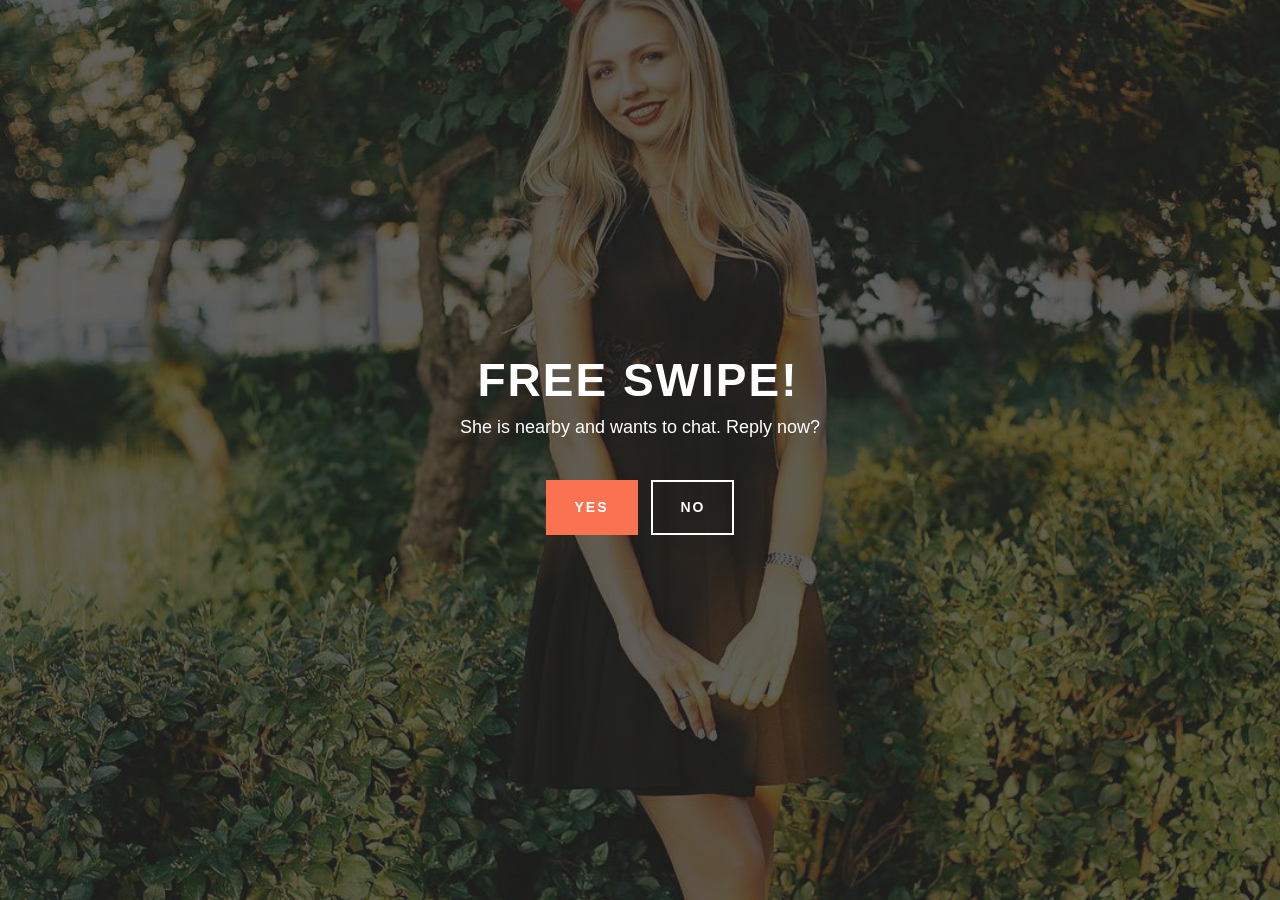
==== commit 06e3b75a: "link link" ====
--- a/index01.html
+++ b/index01.html
@@ -1,39 +1,19 @@
-<?php
-define('LANDING_SECRET_KEY', 'YmJmMTdkMDIwYWZkNGM0NTlkNTllMzk0MGQxNDQ0MTE0ZDY0NjM1Mg=='); // Your landing secret key from panel.bemob.com -> Settings -> Tracker
-define('SIGNATURE_TTL', '1 minute'); // How long signature should be valid. Valid formats are explained here: http://php.net/manual/en/datetime.formats.php
-define('SIGNATURE_GET_PARAM', 'key'); // GET parameter with BeMob landing signature
-$signature = isset($_GET[SIGNATURE_GET_PARAM]) ? rawurldecode($_GET[SIGNATURE_GET_PARAM]) : exit('Access denied');
-if (!$signature = base64_decode($signature)) {
-    exit('Access denied');
-}
-if (!$signature = json_decode($signature, true)) {
-    exit('Access denied');
-}
-if (!isset($signature['timestamp']) || !isset($signature['hash'])) {
-    exit('Access denied');
-}
-$signedHash = hash_hmac('sha1', $signature['timestamp'], LANDING_SECRET_KEY);
-if ($signedHash !== $signature['hash'] || strtotime(SIGNATURE_TTL, $signature['timestamp']) < time()) {
-    exit('Access denied');
-}
-?>
-
 <html><head>
 
-<meta http-equiv="Content-Type" content="text/html; charset=UTF-8" /><title>You have a like!</title><link rel="stylesheet" href="./sf1/bootstrap.min.css"><link rel="stylesheet" href="./sf1/style.css"><style type="text/css">body { background: #fff}</style></head><body ><head><style type="text/css">body { background: #fff}</style>  
+<meta http-equiv="Content-Type" content="text/html; charset=UTF-8" /><title>You have a like!</title><link rel="stylesheet" href="./bootstrap.min.css"><link rel="stylesheet" href="./style.css"><style type="text/css">body { background: #fff}</style></head><body ><head><style type="text/css">body { background: #fff}</style>  
   
   <meta charset="UTF-8">
   <meta http-equiv="X-UA-Compatible" content="IE=edge">
   <meta name="viewport" content="width=device-width, initial-scale=1">
   <meta name="description" content="">
     
-  <link rel="stylesheet" href="./sf1/bootstrap.min.css">
-  <link rel="stylesheet" href="./sf1/style.css">
+  <link rel="stylesheet" href="./bootstrap.min.css">
+  <link rel="stylesheet" href="./style.css">
 
 </head>
 <body>
 
-<section class="mbr-box mbr-section mbr-section--relative mbr-section--fixed-size mbr-section--full-height mbr-section--bg-adapted mbr-parallax-background" id="header1-0" style="background-image: url(./sf1/images/01.jpg);">
+<section class="mbr-box mbr-section mbr-section--relative mbr-section--fixed-size mbr-section--full-height mbr-section--bg-adapted mbr-parallax-background" id="header1-0" style="background-image: url(./images/01.jpg);">
     <div class="mbr-box__magnet mbr-box__magnet--sm-padding mbr-box__magnet--center-center">
         <div class="mbr-overlay" style="opacity: 0.7; background-color: rgb(34, 34, 34);"></div>
         <div class="mbr-box__container mbr-section__container container">
--- a/style.css
+++ b/style.css
@@ -0,0 +1,1580 @@
+.is-builder .animated {
+  -webkit-animation-name: none !important;
+  animation-name: none !important;
+}
+html {
+  position: relative;
+  min-height: 100%;
+}
+.mbr-embedded-video {
+  position: relative;
+}
+.mbr-background-video,
+.mbr-background-video-preview {
+  bottom: 0;
+  left: 0;
+  overflow: hidden;
+  position: absolute;
+  right: 0;
+  top: 0;
+}
+.mbr-parallax-background,
+.mbr-background {
+  background-attachment: fixed !important;
+  background-position: 50% 0;
+  background-repeat: no-repeat;
+  background-size: cover !important;
+}
+.mbr-hidden-scrollbar .mbr-parallax-background {
+  background-size: auto 130%;
+}
+.mobile .mbr-parallax-background {
+  background-attachment: scroll !important;
+}
+.mbr-background {
+  background-attachment: scroll !important;
+}
+.mbr-navbar {
+  position: relative;
+  width: 100%;
+}
+.mbr-navbar:before {
+  content: "";
+  display: block;
+}
+.mbr-navbar__brand-link:after,
+.mbr-navbar__brand-img {
+  max-height: 74px;
+}
+.mbr-navbar:before,
+.mbr-navbar__container {
+  height: 98px;
+}
+.mbr-navbar--ss .mbr-navbar__brand-link:after,
+.mbr-navbar--ss .mbr-navbar__brand-img {
+  height: 74px;
+}
+.mbr-navbar--ss:before,
+.mbr-navbar--ss .mbr-navbar__container {
+  height: 98px;
+}
+.mbr-navbar--xs .mbr-navbar__brand-link:after,
+.mbr-navbar--xs .mbr-navbar__brand-img {
+  height: 32px;
+}
+.mbr-navbar--xs:before,
+.mbr-navbar--xs .mbr-navbar__container {
+  height: 56px;
+}
+.mbr-navbar--s .mbr-navbar__brand-link:after,
+.mbr-navbar--s .mbr-navbar__brand-img {
+  height: 48px;
+}
+.mbr-navbar--s:before,
+.mbr-navbar--s .mbr-navbar__container {
+  height: 72px;
+}
+.mbr-navbar--m .mbr-navbar__brand-link:after,
+.mbr-navbar--m .mbr-navbar__brand-img {
+  height: 64px;
+}
+.mbr-navbar--m:before,
+.mbr-navbar--m .mbr-navbar__container {
+  height: 88px;
+}
+.mbr-navbar--l .mbr-navbar__brand-link:after,
+.mbr-navbar--l .mbr-navbar__brand-img {
+  height: 96px;
+}
+.mbr-navbar--l:before,
+.mbr-navbar--l .mbr-navbar__container {
+  height: 120px;
+}
+.mbr-navbar--xl .mbr-navbar__brand-link:after,
+.mbr-navbar--xl .mbr-navbar__brand-img {
+  height: 128px;
+}
+.mbr-navbar--xl:before,
+.mbr-navbar--xl .mbr-navbar__container {
+  height: 152px;
+}
+.mbr-navbar--short .mbr-navbar__brand-link:after,
+.mbr-navbar--short .mbr-navbar__brand-img {
+  height: 40px;
+}
+.mbr-navbar--short:before,
+.mbr-navbar--short .mbr-navbar__container {
+  height: 64px;
+}
+.mbr-navbar--short .mbr-navbar__container {
+  padding: 12px 0;
+}
+@media (max-width: 767px) {
+  .mbr-navbar--short .mbr-navbar__brand-link:after,
+  .mbr-navbar--short .mbr-navbar__brand-img {
+    height: 31px;
+  }
+  .mbr-navbar--short:before,
+  .mbr-navbar--short .mbr-navbar__container {
+    height: 45px;
+  }
+  .mbr-navbar--short .mbr-navbar__container {
+    padding: 7px 0;
+  }
+}
+.mbr-navbar__brand-img {
+  position: relative;
+}
+.mbr-navbar__brand-img,
+.mbr-navbar__container,
+.mbr-navbar__section {
+  -webkit-transition: all 300ms ease-in-out 0s;
+  -o-transition: all 300ms ease-in-out 0s;
+  transition: all 300ms ease-in-out 0s;
+}
+.mbr-navbar__section {
+  background: #2c2c2c;
+  height: auto;
+  position: absolute;
+  top: 0;
+  width: 100%;
+  z-index: 1000;
+}
+.mbr-navbar__container {
+  display: table;
+  padding: 12px 0;
+  width: 100%;
+}
+.mbr-navbar__menu-box {
+  display: table;
+  width: 100%;
+}
+.mbr-navbar__menu-box--inline-left,
+.mbr-navbar__menu-box--inline-center,
+.mbr-navbar__menu-box--inline-right {
+  display: block;
+  text-align: left;
+}
+.mbr-navbar__menu-box--inline-center {
+  text-align: center;
+}
+.mbr-navbar__menu-box--inline-right {
+  text-align: right;
+}
+.mbr-navbar__column {
+  display: table-cell;
+  vertical-align: middle;
+}
+.mbr-navbar__column--xxs {
+  width: 1%;
+}
+.mbr-navbar__column--xs {
+  width: 10%;
+}
+.mbr-navbar__column--s {
+  width: 20%;
+}
+.mbr-navbar__column--m {
+  width: 30%;
+}
+.mbr-navbar__column--l {
+  width: 40%;
+}
+.mbr-navbar__column--xl {
+  width: 50%;
+}
+.mbr-navbar__menu-box--inline-left .mbr-navbar__column,
+.mbr-navbar__menu-box--inline-center .mbr-navbar__column,
+.mbr-navbar__menu-box--inline-right .mbr-navbar__column {
+  display: inline-block;
+}
+.mbr-navbar__items {
+  float: left;
+  padding-left: 0px;
+  position: relative;
+  left: -20px;
+}
+.mbr-navbar__items--right {
+  float: right;
+  left: 0;
+}
+.mbr-navbar__item {
+  display: block;
+  float: left;
+  position: relative;
+}
+.mbr-navbar__hamburger {
+  display: none;
+  margin-top: -11px;
+  position: absolute;
+  right: 0;
+  top: 50%;
+  z-index: 10000;
+}
+.mbr-navbar--collapsed .mbr-navbar__container {
+  position: relative;
+}
+.mbr-navbar--collapsed .mbr-navbar__column {
+  display: block;
+  width: 100%;
+}
+.mbr-navbar--collapsed .mbr-navbar__items--right {
+  padding-top: 13px;
+}
+.mbr-navbar--collapsed .mbr-navbar__menu {
+  background: rgba(0, 0, 0, 0.9);
+  display: none;
+  height: 100%;
+  left: 0;
+  position: fixed;
+  top: 0;
+  width: 100%;
+  z-index: 9999;
+}
+.mbr-navbar--collapsed .mbr-navbar__menu-box {
+  display: table-cell;
+  vertical-align: middle;
+}
+.mbr-navbar--collapsed .mbr-navbar__items {
+  float: none;
+}
+.mbr-navbar--collapsed .mbr-navbar__item {
+  float: none;
+}
+.mbr-navbar--collapsed .mbr-navbar__hamburger {
+  display: block;
+}
+.mbr-navbar--collapsed.mbr-navbar--open .mbr-navbar__menu {
+  display: table;
+}
+.mbr-navbar--collapsed.mbr-navbar--open:not(.mbr-navbar--sticky) .mbr-navbar__section {
+  background: none;
+  position: fixed;
+}
+.mbr-navbar--collapsed.mbr-navbar--open .mbr-navbar__brand {
+  visibility: hidden;
+}
+.mbr-navbar--collapsed.mbr-navbar--sticky.mbr-navbar--open .mbr-navbar__brand {
+  visibility: visible;
+}
+.mbr-navbar--collapsed.mbr-navbar--open .mbr-navbar__brand-img,
+.mbr-navbar--collapsed.mbr-navbar--open .mbr-navbar__container {
+  -webkit-transition: none;
+  -o-transition: none;
+  transition: none;
+}
+.mbr-navbar--freeze.mbr-navbar--collapsed.mbr-navbar--open .mbr-navbar__hamburger,
+.mbr-navbar--freeze.mbr-navbar--collapsed.mbr-navbar--open .mbr-navbar__hamburger:hover {
+  color: #fff !important;
+}
+.mbr-navbar--sticky .mbr-navbar__section {
+  position: fixed;
+}
+.mbr-navbar--absolute {
+  position: absolute;
+}
+.mbr-navbar--transparent .mbr-navbar__section {
+  background: none;
+}
+.mbr-navbar--stuck .mbr-navbar__section,
+.mbr-navbar--relative .mbr-navbar__section {
+  background: #2c2c2c;
+}
+@media (max-width: 991px) {
+  .mbr-navbar--auto-collapse .mbr-navbar__container {
+    position: relative;
+  }
+  .mbr-navbar--auto-collapse .mbr-navbar__column {
+    display: block;
+    width: 100%;
+  }
+  .mbr-navbar--auto-collapse .mbr-navbar__items--right {
+    padding-top: 13px;
+  }
+  .mbr-navbar--auto-collapse .mbr-navbar__menu {
+    background: rgba(0, 0, 0, 0.9);
+    display: none;
+    height: 100%;
+    left: 0;
+    position: fixed;
+    top: 0;
+    width: 100%;
+    z-index: 9999;
+  }
+  .mbr-navbar--auto-collapse .mbr-navbar__menu-box {
+    display: table-cell;
+    vertical-align: middle;
+  }
+  .mbr-navbar--auto-collapse .mbr-navbar__items {
+    float: none;
+  }
+  .mbr-navbar--auto-collapse .mbr-navbar__item {
+    float: none;
+  }
+  .mbr-navbar--auto-collapse .mbr-navbar__hamburger {
+    display: block;
+  }
+  .mbr-navbar--auto-collapse.mbr-navbar--open .mbr-navbar__menu {
+    display: table;
+  }
+  .mbr-navbar--auto-collapse.mbr-navbar--open:not(.mbr-navbar--sticky) .mbr-navbar__section {
+    background: none;
+    position: fixed;
+  }
+  .mbr-navbar--auto-collapse.mbr-navbar--open .mbr-navbar__brand {
+    visibility: hidden;
+  }
+  .mbr-navbar--auto-collapse.mbr-navbar--sticky.mbr-navbar--open .mbr-navbar__brand {
+    visibility: visible;
+  }
+  .mbr-navbar--auto-collapse.mbr-navbar--open .mbr-navbar__brand-img,
+  .mbr-navbar--auto-collapse.mbr-navbar--open .mbr-navbar__container {
+    -webkit-transition: none;
+    -o-transition: none;
+    transition: none;
+  }
+}
+.mbr-after-navbar:before {
+  content: "";
+  display: block;
+  height: 98px;
+}
+.mbr-hamburger {
+  cursor: pointer;
+  height: 23px;
+  width: 30px;
+}
+.mbr-hamburger:focus {
+  outline: none;
+}
+.mbr-hamburger__line,
+.mbr-hamburger__line:before,
+.mbr-hamburger__line:after {
+  content: "";
+  position: absolute;
+  display: block;
+  height: 1px;
+  cursor: pointer;
+}
+.mbr-hamburger__line,
+.mbr-hamburger__line:before,
+.mbr-hamburger__line:after {
+  width: 30px;
+  border-bottom: 5px solid;
+  top: 9px;
+}
+.mbr-hamburger__line:before {
+  top: -9px;
+}
+.mbr-hamburger__line:after {
+  top: 9px;
+}
+.mbr-hamburger__line,
+.mbr-hamburger__line:before,
+.mbr-hamburger__line:after {
+  -webkit-transition: all 300ms ease-in-out;
+  transition: all 400ms ease-in-out;
+}
+.mbr-hamburger--open .mbr-hamburger__line {
+  border-color: transparent;
+}
+.mbr-hamburger--open .mbr-hamburger__line:before,
+.mbr-hamburger--open .mbr-hamburger__line:after {
+  top: 0;
+}
+.mbr-hamburger--open .mbr-hamburger__line:before {
+  -ms-transform: rotate(45deg);
+  -webkit-transform: rotate(45deg);
+  transform: rotate(45deg);
+}
+.mbr-hamburger--open .mbr-hamburger__line:after {
+  top: 10px;
+  -ms-transform: translatey(-10px) rotate(-45deg);
+  -webkit-transform: translatey(-10px) rotate(-45deg);
+  transform: translatey(-10px) rotate(-45deg);
+}
+@media (max-width: 767px) {
+  .mbr-hamburger {
+    height: 23px;
+    width: 27px;
+  }
+  .mbr-hamburger__line,
+  .mbr-hamburger__line:before,
+  .mbr-hamburger__line:after {
+    width: 27px;
+    border-bottom: 4px solid;
+    top: 9px;
+  }
+  .mbr-hamburger__line:before {
+    top: -9px;
+  }
+  .mbr-hamburger__line:after {
+    top: 9px;
+  }
+}
+.mbr-brand {
+  display: block;
+  float: left;
+  position: relative;
+}
+.mbr-brand,
+.mbr-brand:hover {
+  text-decoration: none;
+}
+.mbr-brand__name {
+  display: block;
+  font-weight: bold;
+  margin-top: 5px;
+  text-align: center;
+}
+.mbr-brand__name,
+.mbr-brand__name:hover {
+  text-decoration: none;
+}
+.mbr-brand--inline {
+  display: table;
+}
+.mbr-brand--inline:after {
+  content: "";
+  display: table-cell;
+  width: 1px;
+}
+.mbr-brand--inline .mbr-brand__logo,
+.mbr-brand--inline .mbr-brand__name {
+  display: table-cell;
+  vertical-align: middle;
+}
+.mbr-brand--inline .mbr-brand__logo {
+  padding-right: 10px;
+}
+.mbr-brand--inline .mbr-brand__name {
+  margin: 0;
+  text-align: left;
+}
+.mbr-form {
+  display: table;
+  margin-top: -13px;
+  position: relative;
+  top: 14px;
+  width: 100%;
+}
+.mbr-form__left,
+.mbr-form__right {
+  display: table-cell;
+  vertical-align: top;
+}
+.mbr-form__left {
+  padding-right: 3px;
+}
+.mbr-form__right {
+  width: 1px;
+}
+@media (max-width: 530px) {
+  .mbr-form {
+    display: block;
+    margin-top: -27px;
+    position: relative;
+    top: 26px;
+  }
+  .mbr-form__left,
+  .mbr-form__right {
+    display: block;
+  }
+  .mbr-form__left {
+    margin-bottom: 12px;
+    padding-right: 0;
+  }
+  .mbr-form__right {
+    width: 100%;
+  }
+}
+.mbr-section {
+  padding: 0 20px;
+}
+.mbr-section--no-padding {
+  padding: 0;
+}
+.mbr-section--relative {
+  position: relative;
+}
+.mbr-section--fixed-size {
+  overflow: hidden;
+}
+.mbr-section--full-height {
+  height: 100vh;
+}
+.mbr-section--full-height.mbr-after-navbar:before {
+  display: none;
+}
+.mbr-section--bg-adapted {
+  background-attachment: scroll;
+  background-position: 50% 0;
+  background-repeat: no-repeat;
+  background-size: cover;
+}
+.mbr-section--gray {
+  background-color: #444444;
+}
+.mbr-section--light-gray {
+  background-color: #f0f0f0;
+}
+.mbr-section--dark-gray {
+  background-color: #3c3c3c;
+}
+.mbr-section__container {
+  padding: 0;
+  position: relative;
+  z-index: 3;
+}
+.mbr-section__container--center {
+  text-align: center;
+}
+.mbr-section__container--std-padding {
+  padding: 93px 0;
+}
+.mbr-section__container--std-top-padding {
+  padding-top: 93px;
+}
+.mbr-section__container--std-bot-padding {
+  padding-bottom: 93px;
+}
+.mbr-section__container--sm-padding {
+  padding: 41px 0;
+}
+.mbr-section__container--sm-top-padding {
+  padding-top: 41px;
+}
+.mbr-section__container--sm-bot-padding {
+  padding-bottom: 41px;
+}
+.mbr-section__container--isolated {
+  padding-bottom: 93px;
+  padding-top: 93px;
+}
+.mbr-section__container--first {
+  padding-top: 93px;
+  padding-bottom: 41px;
+}
+.mbr-section__container--middle {
+  padding-bottom: 41px;
+}
+.mbr-section__container--last {
+  padding-bottom: 93px;
+}
+.mbr-section__row {
+  margin-left: -24px;
+  margin-right: -24px;
+}
+.mbr-section__col {
+  overflow: hidden;
+  padding-left: 24px;
+  padding-right: 24px;
+}
+.mbr-section__left {
+  padding-right: 40px;
+}
+.mbr-section__right {
+  padding-left: 15px;
+}
+.mbr-section__header {
+  line-height: 1.5em;
+  margin: -10px 0 0;
+  text-align: center;
+}
+@media (min-width: 768px) {
+  .mbr-section--short-paddings .mbr-section__container--std-padding {
+    padding: 59px 0;
+  }
+  .mbr-section--short-paddings .mbr-section__container--std-top-padding {
+    padding-top: 59px;
+  }
+  .mbr-section--short-paddings .mbr-section__container--std-bot-padding {
+    padding-bottom: 59px;
+  }
+  .mbr-section--short-paddings .mbr-section__container--sm-padding {
+    padding: 41px 0;
+  }
+  .mbr-section--short-paddings .mbr-section__container--sm-top-padding {
+    padding-top: 41px;
+  }
+  .mbr-section--short-paddings .mbr-section__container--sm-bot-padding {
+    padding-bottom: 41px;
+  }
+  .mbr-section--short-paddings .mbr-section__container--isolated {
+    padding-bottom: 59px;
+    padding-top: 59px;
+  }
+  .mbr-section--short-paddings .mbr-section__container--first {
+    padding-top: 59px;
+    padding-bottom: 41px;
+  }
+  .mbr-section--short-paddings .mbr-section__container--middle {
+    padding-bottom: 41px;
+  }
+  .mbr-section--short-paddings .mbr-section__container--last {
+    padding-bottom: 59px;
+  }
+}
+@media (max-width: 767px) {
+  .mbr-section__left {
+    padding-right: 15px;
+  }
+  .mbr-section__right {
+    padding-left: 15px;
+    padding-top: 51px;
+  }
+}
+.mbr-arrow {
+  bottom: 71px;
+  left: 0;
+  line-height: 1px;
+  padding: 0 20px;
+  position: absolute;
+  width: 100%;
+  z-index: 3;
+}
+.mbr-arrow__link {
+  display: inline-block;
+  font-size: 26px;
+}
+.mbr-arrow__link,
+.mbr-arrow__link:hover,
+.mbr-arrow__link:focus {
+  color: #fff;
+}
+.mbr-arrow--floating .mbr-arrow__link {
+  -webkit-animation: floating-arrow 1.6s infinite ease-in-out 0s;
+  -o-animation: floating-arrow 1.6s infinite ease-in-out 0s;
+  animation: floating-arrow 1.6s infinite ease-in-out 0s;
+}
+@-webkit-keyframes floating-arrow {
+  from {
+    -webkit-transform: translateY(0);
+    transform: translateY(0);
+  }
+  65% {
+    -webkit-transform: translateY(11px);
+    transform: translateY(11px);
+  }
+  to {
+    -webkit-transform: translateY(0);
+    transform: translateY(0);
+  }
+}
+@-o-keyframes floating-arrow {
+  from {
+    -webkit-transform: translateY(0);
+    transform: translateY(0);
+  }
+  65% {
+    -webkit-transform: translateY(11px);
+    transform: translateY(11px);
+  }
+  to {
+    -webkit-transform: translateY(0);
+    transform: translateY(0);
+  }
+}
+@keyframes floating-arrow {
+  from {
+    -webkit-transform: translateY(0);
+    transform: translateY(0);
+  }
+  65% {
+    -webkit-transform: translateY(11px);
+    transform: translateY(11px);
+  }
+  to {
+    -webkit-transform: translateY(0);
+    transform: translateY(0);
+  }
+}
+.mbr-arrow--dark .mbr-arrow__link,
+.mbr-arrow--dark .mbr-arrow__link:hover,
+.mbr-arrow--dark .mbr-arrow__link:focus {
+  color: #252525;
+}
+@media (max-width: 767px) {
+  .mbr-arrow {
+    bottom: 41px;
+  }
+}
+@media (max-width: 320px) {
+  .mbr-arrow {
+    bottom: 21px;
+    text-align: center;
+  }
+}
+@media all and (device-width: 320px) and (device-height: 568px) and (orientation: portrait) {
+  .mbr-arrow {
+    bottom: 31px;
+  }
+}
+.mbr-box {
+  display: table;
+  width: 100%;
+}
+.mbr-box--fixed {
+  table-layout: fixed;
+}
+.mbr-box--stretched {
+  height: 100%;
+}
+.mbr-box__magnet {
+  display: table-cell;
+  float: none;
+  height: 100%;
+  margin-bottom: 0;
+  margin-top: 0;
+  text-align: center;
+  vertical-align: middle;
+}
+.mbr-box__magnet--sm-padding {
+  padding: 41px 0;
+}
+.mbr-box__magnet--top-left,
+.mbr-box__magnet--top-center,
+.mbr-box__magnet--top-right {
+  vertical-align: top;
+}
+.mbr-box__magnet--bottom-left,
+.mbr-box__magnet--bottom-center,
+.mbr-box__magnet--bottom-right {
+  vertical-align: bottom;
+}
+.mbr-box__magnet--top-left,
+.mbr-box__magnet--center-left,
+.mbr-box__magnet--bottom-left {
+  text-align: left;
+}
+.mbr-box__magnet--top-right,
+.mbr-box__magnet--center-right,
+.mbr-box__magnet--bottom-right {
+  text-align: right;
+}
+.mbr-box__container {
+  height: 50%;
+}
+@media (max-width: 767px) {
+  .mbr-box__container {
+    height: 100%;
+  }
+  .mbr-box--adapted {
+    display: block;
+  }
+  .mbr-box--adapted > .mbr-box__magnet {
+    display: block;
+    height: auto;
+  }
+}
+.mbr-overlay {
+  background: #222;
+  bottom: 0;
+  left: 0;
+  position: absolute;
+  right: 0;
+  top: 0;
+  z-index: 2;
+}
+.mbr-google-map__marker {
+  color: #252525;
+  display: none;
+  margin: 0;
+}
+.mbr-google-map--loaded .mbr-google-map__marker {
+  display: block;
+}
+.mbr-hero {
+  color: #fff;
+  position: relative;
+}
+.mbr-hero__text {
+  font-size: 46px;
+  font-weight: bold;
+  left: -2px;
+  letter-spacing: 2px;
+  line-height: 50px;
+  margin: -18px 0 1px 0;
+  padding-bottom: 41px;
+  position: relative;
+  top: 8px;
+}
+.mbr-hero__subtext {
+  font-size: 18px;
+  line-height: 29px;
+  margin: -32px 0 3px 0;
+  padding: 0 0 41px 0;
+  position: relative;
+  top: 6px;
+}
+.mbr-figure {
+  display: inline-block;
+  line-height: 1px;
+  margin: 0;
+  max-width: 100%;
+  overflow: hidden;
+  position: relative;
+}
+.mbr-figure--no-bg {
+  background: none;
+}
+.mbr-figure--full-width {
+  display: block;
+  width: 100%;
+}
+.mbr-figure.mbr-after-navbar:before {
+  display: none;
+}
+.mbr-figure--full-width iframe,
+.mbr-figure--full-width .mbr-figure__img,
+.mbr-figure--full-width .mbr-figure__map {
+  width: 100%;
+}
+.mbr-figure iframe,
+.mbr-figure__img,
+.mbr-figure__map {
+  max-width: 100%;
+}
+.mbr-figure__map {
+  height: 400px;
+  line-height: 1.3em;
+}
+.mbr-figure__map--short {
+  height: 300px;
+}
+.mbr-figure__caption {
+  background: rgba(0, 0, 0, 0.5);
+  bottom: 0;
+  color: #fff;
+  display: block;
+  font-size: 17px;
+  left: 0;
+  line-height: 1.3em;
+  min-height: 53px;
+  padding: 17px 20px;
+  position: absolute;
+  text-align: left;
+  width: 100%;
+}
+.mbr-figure__caption--no-padding {
+  padding: 17px 0;
+}
+.mbr-figure--wysiwyg .mbr-figure__caption a,
+.mbr-figure--wysiwyg .mbr-figure__caption a:hover {
+  color: inherit;
+  text-decoration: underline;
+}
+.mbr-figure--caption-inside-top .mbr-figure__caption {
+  bottom: auto;
+  top: 0;
+}
+.mbr-figure--caption-outside-top .mbr-figure__caption,
+.mbr-figure--caption-outside-bottom .mbr-figure__caption {
+  background: none;
+  position: relative;
+}
+.mbr-figure--no-bg.mbr-figure--caption-outside-top .mbr-figure__caption,
+.mbr-figure--no-bg.mbr-figure--caption-outside-bottom .mbr-figure__caption {
+  color: #252525;
+}
+.mbr-figure--no-bg.mbr-figure--caption-outside-top .mbr-figure__caption {
+  margin-top: -3px;
+  padding-top: 0;
+}
+.mbr-figure--no-bg.mbr-figure--caption-outside-bottom .mbr-figure__caption {
+  margin-top: -2px;
+  padding-bottom: 0;
+  top: 2px;
+}
+.mbr-figure__caption--std-grid {
+  background: none;
+  z-index: 2;
+}
+@media (min-width: 768px) {
+  .mbr-figure__caption--std-grid {
+    width: 715px;
+    left: 50%;
+    margin-left: -357.5px;
+    padding: 17px 0;
+  }
+}
+@media (min-width: 992px) {
+  .mbr-figure__caption--std-grid {
+    width: 935px;
+    margin-left: -467.5px;
+  }
+}
+@media (min-width: 1200px) {
+  .mbr-figure__caption--std-grid {
+    width: 1150px;
+    margin-left: -575px;
+  }
+}
+.mbr-figure__caption--std-grid:before {
+  bottom: 0;
+  content: "";
+  position: absolute;
+  top: 0;
+  width: 200%;
+  z-index: -1;
+  margin-left: -50%;
+}
+.mbr-figure--caption-inside-top .mbr-figure__caption--std-grid:before,
+.mbr-figure--caption-inside-bottom .mbr-figure__caption--std-grid:before {
+  background: rgba(0, 0, 0, 0.6);
+}
+.mbr-figure__caption-small {
+  color: #ccc;
+  display: block;
+  font-size: 14px;
+  line-height: 1.3em;
+}
+.mbr-figure--no-bg.mbr-figure--caption-outside-top .mbr-figure__caption-small,
+.mbr-figure--no-bg.mbr-figure--caption-outside-bottom .mbr-figure__caption-small {
+  color: #777;
+}
+@media (max-width: 767px) {
+  .mbr-figure--adapted {
+    display: block;
+    width: 100%;
+  }
+  .mbr-figure--adapted iframe,
+  .mbr-figure--adapted .mbr-figure__img,
+  .mbr-figure--adapted .mbr-figure__map {
+    width: 100%;
+  }
+  .mbr-figure--caption-inside-top .mbr-figure__caption,
+  .mbr-figure--caption-inside-bottom .mbr-figure__caption {
+    background: none;
+    position: relative;
+  }
+  .mbr-figure--caption-inside-top .mbr-figure__caption--std-grid:before,
+  .mbr-figure--caption-inside-bottom .mbr-figure__caption--std-grid:before {
+    display: none;
+  }
+}
+.mbr-reviews {
+  list-style: none;
+  margin: 0 -15px;
+  padding: 3px 0 0 0;
+}
+.mbr-reviews__item {
+  position: relative;
+  margin-top: 39px;
+}
+.mbr-reviews__text {
+  background: #fafafa;
+  border-radius: 3px;
+  border: 1px solid #ededed;
+  color: #777;
+  font-size: 16px;
+  line-height: 26px;
+  padding: 20px;
+  position: relative;
+}
+.mbr-reviews__text:before {
+  -webkit-transform: rotate(45deg);
+  -ms-transform: rotate(45deg);
+  -o-transform: rotate(45deg);
+  transform: rotate(45deg);
+  width: 14px;
+  height: 14px;
+  background-color: #fafafa;
+  border-color: #ededed;
+  border-style: none solid solid none;
+  border-width: 0 1px 1px 0;
+  bottom: -8px;
+  content: "";
+  display: block;
+  left: 50px;
+  position: absolute;
+}
+.mbr-reviews__p {
+  margin: 0;
+}
+.mbr-reviews__author {
+  margin-top: 30px;
+  padding-left: 102px;
+  position: relative;
+}
+.mbr-reviews__author--short {
+  margin-top: 27px;
+  padding-left: 32px;
+}
+.mbr-reviews__author-img {
+  width: 50px;
+  height: 50px;
+  border-radius: 50%;
+  left: 33px;
+  position: absolute;
+  top: 0;
+}
+.mbr-reviews__author-name {
+  color: #777;
+  font-size: 14px;
+  font-weight: bold;
+  position: relative;
+  top: -3px;
+}
+.mbr-reviews__author-bio {
+  color: #999;
+  font-size: 12px;
+}
+@media (max-width: 767px) {
+  .mbr-reviews__author {
+    padding-bottom: 32px;
+  }
+  .mbr-reviews__author--short {
+    padding-bottom: 1px;
+  }
+}
+@media (min-width: 768px) and (max-width: 991px) {
+  .mbr-reviews__item:nth-of-type(2n+1) {
+    clear: left;
+  }
+}
+@media (min-width: 992px) {
+  .mbr-reviews__item:nth-of-type(3n+1) {
+    clear: left;
+  }
+}
+@media (max-width: 991px) {
+  .mbr-header--reduce .mbr-header__text {
+    padding-top: 1em;
+    margin-top: -1em;
+  }
+}
+.mbr-header {
+  margin-top: -20px;
+  padding: 0;
+  position: relative;
+  text-align: left;
+  top: 10px;
+}
+.mbr-header--std-padding {
+  padding-bottom: 41px;
+}
+.mbr-header--center {
+  text-align: center;
+}
+.mbr-header__text {
+  display: block;
+  font-size: 25px;
+  font-weight: bold;
+  letter-spacing: 6px;
+  line-height: 1.5em;
+  margin: 0;
+}
+.mbr-header__subtext {
+  color: #777;
+  font-size: 14px;
+  font-style: italic;
+  letter-spacing: 1px;
+  margin: 8px 0 7px 0;
+}
+.mbr-header--inline {
+  margin-top: 0;
+  padding: 41px 0 28px 0;
+  top: 0;
+}
+.mbr-header--inline .mbr-header__text {
+  letter-spacing: 4px;
+  line-height: 1em;
+  margin: 15px 0 0 0;
+}
+@media (max-width: 767px) {
+  .mbr-header--inline {
+    padding: 47px 0 38px 0;
+  }
+  .mbr-header--inline .mbr-header__text {
+    display: block;
+    margin: 0 0 38px 0;
+  }
+  .mbr-header--auto-align .mbr-header__text,
+  .mbr-header--auto-align .mbr-header__subtext {
+    left: 0;
+    text-align: center !important;
+  }
+}
+@media (min-width: 768px) {
+  .mbr-header--reduce {
+    margin-top: -5px;
+    top: 2px;
+  }
+  .mbr-header--reduce .mbr-header__text {
+    font-size: 16px;
+    letter-spacing: 1px;
+    line-height: 1.1em;
+    padding-top: 0.4em;
+    margin-top: -0.4em;
+  }
+}
+.mbr-social-icons__icon {
+  -webkit-transition: all 0.2s ease-in-out 0s;
+  -o-transition: all 0.2s ease-in-out 0s;
+  transition: all 0.2s ease-in-out 0s;
+  color: #fff;
+  cursor: pointer;
+  display: inline-block;
+  font-size: 29px;
+  height: 56px;
+  line-height: 61px;
+  margin: 0 10px 13px 0;
+  position: relative;
+  text-align: center;
+  width: 56px;
+}
+.mbr-social-icons__icon:hover {
+  color: #fff;
+}
+.mbr-social-icons--style-1 .mbr-social-icons__icon:hover {
+  background: #252525 !important;
+}
+.mbr-contacts {
+  color: #9c9c9c;
+  font-size: 14px;
+  line-height: 1.7em;
+  padding: 45px 0 46px;
+}
+.mbr-contacts__img {
+  max-width: 100%;
+  margin: 6px 0 5px 40px;
+}
+.mbr-contacts__img--left {
+  margin-left: 0;
+}
+.mbr-contacts__text {
+  margin: 0;
+}
+.mbr-contacts__header {
+  color: #fff;
+  font-size: 14px;
+  letter-spacing: 1px;
+  margin-bottom: 20px;
+  margin-top: 3px;
+}
+.mbr-contacts__list {
+  list-style: none;
+  margin: 0;
+  padding: 0;
+}
+@media (max-width: 767px) {
+  .mbr-contacts__img {
+    margin-bottom: 10px;
+  }
+  .mbr-contacts__header {
+    margin-top: 20px;
+    margin-bottom: 10px;
+  }
+  .mbr-contacts__column {
+    margin-top: 37px;
+  }
+}
+.mbr-footer {
+  color: #9c9c9c;
+  font-size: 13px;
+  letter-spacing: 1px;
+  line-height: 1.5em;
+  padding: 37px 0 39px;
+  word-spacing: 1px;
+}
+.mbr-footer__copyright {
+  margin: 0;
+}
+.mbr-buttons {
+  margin: -26px 0 13px 0;
+  position: relative;
+  text-align: left;
+  top: 26px;
+}
+.mbr-buttons__btn,
+.mbr-buttons__link {
+  margin: 0 10px 13px 0;
+}
+.mbr-buttons__btn,
+.mbr-buttons__link,
+.mbr-buttons__btn:hover,
+.mbr-buttons__link:hover {
+  text-decoration: none;
+}
+.mbr-buttons--top {
+  top: 44px;
+  margin-top: -62px;
+}
+.mbr-buttons--no-offset {
+  margin-top: 0;
+  top: 0;
+}
+.mbr-buttons--only-links {
+  left: -20px;
+}
+.mbr-buttons--center {
+  left: 5px;
+  text-align: center;
+}
+.mbr-buttons--center.mbr-buttons--only-links {
+  left: 0;
+}
+.mbr-buttons--right {
+  text-align: right;
+}
+.mbr-buttons--right .mbr-buttons__btn,
+.mbr-buttons--right .mbr-buttons__link {
+  margin: 0 0 13px 10px;
+}
+.mbr-buttons--right.mbr-buttons--only-links {
+  left: 20px;
+}
+.mbr-buttons--activated {
+  left: 5px;
+  text-align: center;
+}
+.mbr-buttons--activated .mbr-buttons__btn,
+.mbr-buttons--activated .mbr-buttons__link {
+  margin-left: 0;
+  margin-right: 0;
+}
+.mbr-buttons--activated .mbr-buttons__link {
+  font-size: 25px;
+  padding: 10px 30px 2px;
+}
+.mbr-buttons--activated .mbr-buttons__btn {
+  font-size: 15px;
+  margin-top: 9px;
+  padding: 15px 30px;
+}
+.mbr-buttons--freeze.mbr-buttons--activated .mbr-buttons__link {
+  font-size: 25px !important;
+}
+.mbr-buttons--freeze.mbr-buttons--activated .mbr-buttons__link,
+.mbr-buttons--freeze.mbr-buttons--activated .mbr-buttons__link:hover {
+  color: #fff !important;
+}
+.mbr-buttons--freeze.mbr-buttons--activated .mbr-buttons__btn {
+  font-size: 15px !important;
+}
+@media (max-width: 991px) {
+  .mbr-buttons--active {
+    left: 5px;
+    text-align: center;
+  }
+  .mbr-buttons--active .mbr-buttons__btn,
+  .mbr-buttons--active .mbr-buttons__link {
+    margin-left: 0;
+    margin-right: 0;
+  }
+  .mbr-buttons--active .mbr-buttons__link {
+    font-size: 25px;
+    padding: 10px 30px 2px;
+  }
+  .mbr-buttons--active .mbr-buttons__btn {
+    font-size: 15px;
+    margin-top: 9px;
+    padding: 15px 30px;
+  }
+  .mbr-buttons--freeze.mbr-buttons--active .mbr-buttons__link {
+    font-size: 25px !important;
+  }
+  .mbr-buttons--freeze.mbr-buttons--active .mbr-buttons__link,
+  .mbr-buttons--freeze.mbr-buttons--active .mbr-buttons__link:hover {
+    color: #fff !important;
+  }
+  .mbr-buttons--freeze.mbr-buttons--active .mbr-buttons__btn {
+    font-size: 15px !important;
+  }
+}
+@media (max-width: 767px) {
+  .mbr-buttons--auto-align {
+    left: 5px;
+    margin-top: -26px;
+    text-align: center;
+    top: 26px;
+  }
+  .mbr-buttons--auto-align.mbr-buttons--only-links {
+    left: 0;
+  }
+}
+@media (max-width: 530px) {
+  .mbr-buttons {
+    left: 0;
+  }
+  .mbr-buttons__btn,
+  .mbr-buttons__link,
+  .mbr-buttons--right .mbr-buttons__btn,
+  .mbr-buttons--right .mbr-buttons__link {
+    display: inline-block;
+    margin: 0 0 13px 0;
+    text-align: center;
+    width: 100%;
+  }
+  .mbr-buttons--activated .mbr-buttons__btn,
+  .mbr-buttons--activated .mbr-buttons__link,
+  .mbr-buttons--active .mbr-buttons__btn,
+  .mbr-buttons--active .mbr-buttons__link {
+    width: auto;
+  }
+  .mbr-buttons--activated .mbr-buttons__btn,
+  .mbr-buttons--active .mbr-buttons__btn {
+    margin-top: 9px;
+  }
+}
+.mbr-article {
+  color: #777;
+  font-size: 17px;
+  line-height: 27px;
+  text-align: left;
+  position: relative;
+  margin-top: -21px;
+  top: 14px;
+}
+.mbr-article--wysiwyg h1,
+.mbr-article--wysiwyg h2,
+.mbr-article--wysiwyg h3,
+.mbr-article--wysiwyg h4,
+.mbr-article--wysiwyg h5,
+.mbr-article--wysiwyg h6 {
+  color: #252525;
+  display: block;
+  font-weight: bold;
+  line-height: 1.3em;
+  text-align: left;
+}
+.mbr-article--wysiwyg h1 {
+  font-size: 27px;
+  letter-spacing: 3px;
+}
+.mbr-article--wysiwyg h2 {
+  font-size: 23px;
+  letter-spacing: 2px;
+}
+.mbr-article--wysiwyg h3 {
+  font-size: 19px;
+  letter-spacing: 1px;
+}
+.mbr-article--wysiwyg h4 {
+  font-size: 14px;
+}
+.mbr-article--wysiwyg h5 {
+  font-size: 11px;
+}
+.mbr-article--wysiwyg h6 {
+  font-size: 10px;
+}
+.mbr-article--wysiwyg p,
+.mbr-article--wysiwyg ul,
+.mbr-article--wysiwyg ol,
+.mbr-article--wysiwyg blockquote {
+  margin: 0 0 10px 0;
+}
+.mbr-article--wysiwyg blockquote {
+  font-size: 17px;
+  border-color: #f97352;
+}
+@media (max-width: 767px) {
+  .mbr-article--auto-align.mbr-article--wysiwyg p,
+  .mbr-article--auto-align {
+    text-align: left !important;
+  }
+}
+.social-likes__counter {
+  -webkit-transition: all 0.2s ease-in-out 0s;
+  -o-transition: all 0.2s ease-in-out 0s;
+  transition: all 0.2s ease-in-out 0s;
+  background: #3c3c3c;
+  border-radius: 23px;
+  font-size: 12px;
+  height: 23px;
+  line-height: 24px;
+  min-width: 23px;
+  padding: 0 5px;
+  position: absolute;
+  right: -7px;
+  text-align: center;
+  top: -7px;
+}
+.social-likes__counter_empty {
+  display: none;
+}
+.social-likes_style-1 .social-likes__icon:hover {
+  background: #252525 !important;
+}
+.social-likes_style-1 .social-likes__icon:hover .social-likes__counter {
+  background: #f97352;
+}
+.social-likes_style-2 .social-likes__icon {
+  background: #252525;
+}
+.social-likes_style-2 .social-likes__counter {
+  background: #f97352;
+}
+.social-likes_style-2 .social-likes__icon:hover .social-likes__counter {
+  background: #3c3c3c;
+}
+.mbr-plan {
+  padding-bottom: 41px;
+  padding-left: 1px;
+  padding-right: 0;
+  position: relative;
+}
+.mbr-plan--first,
+.mbr-plan:first-child {
+  padding-left: 0;
+}
+.mbr-plan--last,
+.mbr-plan:last-child {
+  padding-bottom: 93px;
+}
+.mbr-plan__box {
+  background: #fff;
+}
+.mbr-plan__header {
+  background: #444;
+  overflow: hidden;
+  padding: 20px 15px;
+  color: #fff;
+}
+.mbr-plan__number {
+  border-bottom: 1px dotted #ddd;
+  color: #333;
+  font-size: 80px;
+  line-height: 0;
+  margin: 0px 10px;
+  padding: 41px 0;
+  text-align: center;
+  margin-bottom: 41px;
+}
+.mbr-plan__details {
+  padding-bottom: 41px;
+}
+.mbr-plan__details ul,
+.mbr-plan__list {
+  list-style: none;
+  margin: 0;
+  padding: 0;
+}
+.mbr-plan__details li,
+.mbr-plan__item {
+  line-height: 40px;
+  padding: 0 15px;
+  text-align: center;
+}
+.mbr-plan__buttons {
+  overflow: hidden;
+  padding: 0 15px 41px;
+}
+.mbr-plan--favorite {
+  margin-right: -1px;
+  margin-top: -30px;
+  padding-left: 0;
+  top: 15px;
+  z-index: 5;
+}
+.mbr-plan--favorite .mbr-plan__number:before {
+  content: "";
+  display: block;
+  height: 15px;
+}
+.mbr-plan--favorite .mbr-plan__box {
+  padding-bottom: 15px;
+  box-shadow: 0px 0px 20px 5px rgba(0, 0, 0, 0.1);
+}
+.mbr-plan--primary .mbr-plan__header {
+  background: #4c6972;
+}
+.mbr-plan--success .mbr-plan__header {
+  background: #7ac673;
+}
+.mbr-plan--info .mbr-plan__header {
+  background: #27aae0;
+}
+.mbr-plan--warning .mbr-plan__header {
+  background: #faaf40;
+}
+.mbr-plan--danger .mbr-plan__header {
+  background: #f97352;
+}
+@media (max-width: 767px) {
+  .mbr-plan,
+  .mbr-plan--first,
+  .mbr-plan:first-child {
+    padding-left: 15px;
+    padding-right: 15px;
+  }
+  .mbr-plan__number {
+    font-size: 79px;
+  }
+  .mbr-plan__details {
+    font-size: 17px;
+  }
+  .mbr-plan--favorite {
+    margin: 0;
+    top: 0;
+  }
+}
+.mbr-number {
+  display: inline-block;
+  margin-top: -0.12em;
+}
+.mbr-number__num {
+  display: inline-table;
+  height: 1em;
+}
+.mbr-number__group {
+  display: table-cell;
+  font-weight: bold;
+  position: relative;
+  vertical-align: middle;
+}
+.mbr-number__left {
+  display: none;
+  font-size: 0.34em;
+  line-height: 0;
+  padding: 0px 5px;
+  vertical-align: super;
+}
+.mbr-number__right {
+  display: none;
+  font-size: 0.25em;
+  padding: 0px 5px;
+  vertical-align: middle;
+  white-space: nowrap;
+}
+.mbr-number__caption {
+  display: block;
+  font-size: 0.19em;
+  line-height: 1em;
+  opacity: 0.5;
+  padding-top: 0.5em;
+  text-align: center;
+}
+.mbr-number--price .mbr-number__value {
+  padding-right: 0.28em;
+}
+.mbr-number--price .mbr-number__left {
+  display: inline;
+}
+.mbr-number--short-price .mbr-number__left,
+.mbr-number--short-price .mbr-number__right {
+  display: inline;
+}
+.mbr-number--short-price .mbr-number__caption {
+  display: none;
+}
+.mbr-number--inverse-price .mbr-number__group {
+  top: 0.1em;
+}
+.mbr-number--inverse-price .mbr-number__left {
+  display: none;
+}
+.mbr-number--inverse-price .mbr-number__value {
+  padding-left: 0.28em;
+}
+.mbr-number--inverse-price .mbr-number__right {
+  display: inline;
+}
+.engine {
+	position: absolute;
+	text-indent: -2400px;
+	text-align: center;
+	padding: 0;
+}
--- a/style.css
+++ b/style.css
@@ -0,0 +1,1580 @@
+.is-builder .animated {
+  -webkit-animation-name: none !important;
+  animation-name: none !important;
+}
+html {
+  position: relative;
+  min-height: 100%;
+}
+.mbr-embedded-video {
+  position: relative;
+}
+.mbr-background-video,
+.mbr-background-video-preview {
+  bottom: 0;
+  left: 0;
+  overflow: hidden;
+  position: absolute;
+  right: 0;
+  top: 0;
+}
+.mbr-parallax-background,
+.mbr-background {
+  background-attachment: fixed !important;
+  background-position: 50% 0;
+  background-repeat: no-repeat;
+  background-size: cover !important;
+}
+.mbr-hidden-scrollbar .mbr-parallax-background {
+  background-size: auto 130%;
+}
+.mobile .mbr-parallax-background {
+  background-attachment: scroll !important;
+}
+.mbr-background {
+  background-attachment: scroll !important;
+}
+.mbr-navbar {
+  position: relative;
+  width: 100%;
+}
+.mbr-navbar:before {
+  content: "";
+  display: block;
+}
+.mbr-navbar__brand-link:after,
+.mbr-navbar__brand-img {
+  max-height: 74px;
+}
+.mbr-navbar:before,
+.mbr-navbar__container {
+  height: 98px;
+}
+.mbr-navbar--ss .mbr-navbar__brand-link:after,
+.mbr-navbar--ss .mbr-navbar__brand-img {
+  height: 74px;
+}
+.mbr-navbar--ss:before,
+.mbr-navbar--ss .mbr-navbar__container {
+  height: 98px;
+}
+.mbr-navbar--xs .mbr-navbar__brand-link:after,
+.mbr-navbar--xs .mbr-navbar__brand-img {
+  height: 32px;
+}
+.mbr-navbar--xs:before,
+.mbr-navbar--xs .mbr-navbar__container {
+  height: 56px;
+}
+.mbr-navbar--s .mbr-navbar__brand-link:after,
+.mbr-navbar--s .mbr-navbar__brand-img {
+  height: 48px;
+}
+.mbr-navbar--s:before,
+.mbr-navbar--s .mbr-navbar__container {
+  height: 72px;
+}
+.mbr-navbar--m .mbr-navbar__brand-link:after,
+.mbr-navbar--m .mbr-navbar__brand-img {
+  height: 64px;
+}
+.mbr-navbar--m:before,
+.mbr-navbar--m .mbr-navbar__container {
+  height: 88px;
+}
+.mbr-navbar--l .mbr-navbar__brand-link:after,
+.mbr-navbar--l .mbr-navbar__brand-img {
+  height: 96px;
+}
+.mbr-navbar--l:before,
+.mbr-navbar--l .mbr-navbar__container {
+  height: 120px;
+}
+.mbr-navbar--xl .mbr-navbar__brand-link:after,
+.mbr-navbar--xl .mbr-navbar__brand-img {
+  height: 128px;
+}
+.mbr-navbar--xl:before,
+.mbr-navbar--xl .mbr-navbar__container {
+  height: 152px;
+}
+.mbr-navbar--short .mbr-navbar__brand-link:after,
+.mbr-navbar--short .mbr-navbar__brand-img {
+  height: 40px;
+}
+.mbr-navbar--short:before,
+.mbr-navbar--short .mbr-navbar__container {
+  height: 64px;
+}
+.mbr-navbar--short .mbr-navbar__container {
+  padding: 12px 0;
+}
+@media (max-width: 767px) {
+  .mbr-navbar--short .mbr-navbar__brand-link:after,
+  .mbr-navbar--short .mbr-navbar__brand-img {
+    height: 31px;
+  }
+  .mbr-navbar--short:before,
+  .mbr-navbar--short .mbr-navbar__container {
+    height: 45px;
+  }
+  .mbr-navbar--short .mbr-navbar__container {
+    padding: 7px 0;
+  }
+}
+.mbr-navbar__brand-img {
+  position: relative;
+}
+.mbr-navbar__brand-img,
+.mbr-navbar__container,
+.mbr-navbar__section {
+  -webkit-transition: all 300ms ease-in-out 0s;
+  -o-transition: all 300ms ease-in-out 0s;
+  transition: all 300ms ease-in-out 0s;
+}
+.mbr-navbar__section {
+  background: #2c2c2c;
+  height: auto;
+  position: absolute;
+  top: 0;
+  width: 100%;
+  z-index: 1000;
+}
+.mbr-navbar__container {
+  display: table;
+  padding: 12px 0;
+  width: 100%;
+}
+.mbr-navbar__menu-box {
+  display: table;
+  width: 100%;
+}
+.mbr-navbar__menu-box--inline-left,
+.mbr-navbar__menu-box--inline-center,
+.mbr-navbar__menu-box--inline-right {
+  display: block;
+  text-align: left;
+}
+.mbr-navbar__menu-box--inline-center {
+  text-align: center;
+}
+.mbr-navbar__menu-box--inline-right {
+  text-align: right;
+}
+.mbr-navbar__column {
+  display: table-cell;
+  vertical-align: middle;
+}
+.mbr-navbar__column--xxs {
+  width: 1%;
+}
+.mbr-navbar__column--xs {
+  width: 10%;
+}
+.mbr-navbar__column--s {
+  width: 20%;
+}
+.mbr-navbar__column--m {
+  width: 30%;
+}
+.mbr-navbar__column--l {
+  width: 40%;
+}
+.mbr-navbar__column--xl {
+  width: 50%;
+}
+.mbr-navbar__menu-box--inline-left .mbr-navbar__column,
+.mbr-navbar__menu-box--inline-center .mbr-navbar__column,
+.mbr-navbar__menu-box--inline-right .mbr-navbar__column {
+  display: inline-block;
+}
+.mbr-navbar__items {
+  float: left;
+  padding-left: 0px;
+  position: relative;
+  left: -20px;
+}
+.mbr-navbar__items--right {
+  float: right;
+  left: 0;
+}
+.mbr-navbar__item {
+  display: block;
+  float: left;
+  position: relative;
+}
+.mbr-navbar__hamburger {
+  display: none;
+  margin-top: -11px;
+  position: absolute;
+  right: 0;
+  top: 50%;
+  z-index: 10000;
+}
+.mbr-navbar--collapsed .mbr-navbar__container {
+  position: relative;
+}
+.mbr-navbar--collapsed .mbr-navbar__column {
+  display: block;
+  width: 100%;
+}
+.mbr-navbar--collapsed .mbr-navbar__items--right {
+  padding-top: 13px;
+}
+.mbr-navbar--collapsed .mbr-navbar__menu {
+  background: rgba(0, 0, 0, 0.9);
+  display: none;
+  height: 100%;
+  left: 0;
+  position: fixed;
+  top: 0;
+  width: 100%;
+  z-index: 9999;
+}
+.mbr-navbar--collapsed .mbr-navbar__menu-box {
+  display: table-cell;
+  vertical-align: middle;
+}
+.mbr-navbar--collapsed .mbr-navbar__items {
+  float: none;
+}
+.mbr-navbar--collapsed .mbr-navbar__item {
+  float: none;
+}
+.mbr-navbar--collapsed .mbr-navbar__hamburger {
+  display: block;
+}
+.mbr-navbar--collapsed.mbr-navbar--open .mbr-navbar__menu {
+  display: table;
+}
+.mbr-navbar--collapsed.mbr-navbar--open:not(.mbr-navbar--sticky) .mbr-navbar__section {
+  background: none;
+  position: fixed;
+}
+.mbr-navbar--collapsed.mbr-navbar--open .mbr-navbar__brand {
+  visibility: hidden;
+}
+.mbr-navbar--collapsed.mbr-navbar--sticky.mbr-navbar--open .mbr-navbar__brand {
+  visibility: visible;
+}
+.mbr-navbar--collapsed.mbr-navbar--open .mbr-navbar__brand-img,
+.mbr-navbar--collapsed.mbr-navbar--open .mbr-navbar__container {
+  -webkit-transition: none;
+  -o-transition: none;
+  transition: none;
+}
+.mbr-navbar--freeze.mbr-navbar--collapsed.mbr-navbar--open .mbr-navbar__hamburger,
+.mbr-navbar--freeze.mbr-navbar--collapsed.mbr-navbar--open .mbr-navbar__hamburger:hover {
+  color: #fff !important;
+}
+.mbr-navbar--sticky .mbr-navbar__section {
+  position: fixed;
+}
+.mbr-navbar--absolute {
+  position: absolute;
+}
+.mbr-navbar--transparent .mbr-navbar__section {
+  background: none;
+}
+.mbr-navbar--stuck .mbr-navbar__section,
+.mbr-navbar--relative .mbr-navbar__section {
+  background: #2c2c2c;
+}
+@media (max-width: 991px) {
+  .mbr-navbar--auto-collapse .mbr-navbar__container {
+    position: relative;
+  }
+  .mbr-navbar--auto-collapse .mbr-navbar__column {
+    display: block;
+    width: 100%;
+  }
+  .mbr-navbar--auto-collapse .mbr-navbar__items--right {
+    padding-top: 13px;
+  }
+  .mbr-navbar--auto-collapse .mbr-navbar__menu {
+    background: rgba(0, 0, 0, 0.9);
+    display: none;
+    height: 100%;
+    left: 0;
+    position: fixed;
+    top: 0;
+    width: 100%;
+    z-index: 9999;
+  }
+  .mbr-navbar--auto-collapse .mbr-navbar__menu-box {
+    display: table-cell;
+    vertical-align: middle;
+  }
+  .mbr-navbar--auto-collapse .mbr-navbar__items {
+    float: none;
+  }
+  .mbr-navbar--auto-collapse .mbr-navbar__item {
+    float: none;
+  }
+  .mbr-navbar--auto-collapse .mbr-navbar__hamburger {
+    display: block;
+  }
+  .mbr-navbar--auto-collapse.mbr-navbar--open .mbr-navbar__menu {
+    display: table;
+  }
+  .mbr-navbar--auto-collapse.mbr-navbar--open:not(.mbr-navbar--sticky) .mbr-navbar__section {
+    background: none;
+    position: fixed;
+  }
+  .mbr-navbar--auto-collapse.mbr-navbar--open .mbr-navbar__brand {
+    visibility: hidden;
+  }
+  .mbr-navbar--auto-collapse.mbr-navbar--sticky.mbr-navbar--open .mbr-navbar__brand {
+    visibility: visible;
+  }
+  .mbr-navbar--auto-collapse.mbr-navbar--open .mbr-navbar__brand-img,
+  .mbr-navbar--auto-collapse.mbr-navbar--open .mbr-navbar__container {
+    -webkit-transition: none;
+    -o-transition: none;
+    transition: none;
+  }
+}
+.mbr-after-navbar:before {
+  content: "";
+  display: block;
+  height: 98px;
+}
+.mbr-hamburger {
+  cursor: pointer;
+  height: 23px;
+  width: 30px;
+}
+.mbr-hamburger:focus {
+  outline: none;
+}
+.mbr-hamburger__line,
+.mbr-hamburger__line:before,
+.mbr-hamburger__line:after {
+  content: "";
+  position: absolute;
+  display: block;
+  height: 1px;
+  cursor: pointer;
+}
+.mbr-hamburger__line,
+.mbr-hamburger__line:before,
+.mbr-hamburger__line:after {
+  width: 30px;
+  border-bottom: 5px solid;
+  top: 9px;
+}
+.mbr-hamburger__line:before {
+  top: -9px;
+}
+.mbr-hamburger__line:after {
+  top: 9px;
+}
+.mbr-hamburger__line,
+.mbr-hamburger__line:before,
+.mbr-hamburger__line:after {
+  -webkit-transition: all 300ms ease-in-out;
+  transition: all 400ms ease-in-out;
+}
+.mbr-hamburger--open .mbr-hamburger__line {
+  border-color: transparent;
+}
+.mbr-hamburger--open .mbr-hamburger__line:before,
+.mbr-hamburger--open .mbr-hamburger__line:after {
+  top: 0;
+}
+.mbr-hamburger--open .mbr-hamburger__line:before {
+  -ms-transform: rotate(45deg);
+  -webkit-transform: rotate(45deg);
+  transform: rotate(45deg);
+}
+.mbr-hamburger--open .mbr-hamburger__line:after {
+  top: 10px;
+  -ms-transform: translatey(-10px) rotate(-45deg);
+  -webkit-transform: translatey(-10px) rotate(-45deg);
+  transform: translatey(-10px) rotate(-45deg);
+}
+@media (max-width: 767px) {
+  .mbr-hamburger {
+    height: 23px;
+    width: 27px;
+  }
+  .mbr-hamburger__line,
+  .mbr-hamburger__line:before,
+  .mbr-hamburger__line:after {
+    width: 27px;
+    border-bottom: 4px solid;
+    top: 9px;
+  }
+  .mbr-hamburger__line:before {
+    top: -9px;
+  }
+  .mbr-hamburger__line:after {
+    top: 9px;
+  }
+}
+.mbr-brand {
+  display: block;
+  float: left;
+  position: relative;
+}
+.mbr-brand,
+.mbr-brand:hover {
+  text-decoration: none;
+}
+.mbr-brand__name {
+  display: block;
+  font-weight: bold;
+  margin-top: 5px;
+  text-align: center;
+}
+.mbr-brand__name,
+.mbr-brand__name:hover {
+  text-decoration: none;
+}
+.mbr-brand--inline {
+  display: table;
+}
+.mbr-brand--inline:after {
+  content: "";
+  display: table-cell;
+  width: 1px;
+}
+.mbr-brand--inline .mbr-brand__logo,
+.mbr-brand--inline .mbr-brand__name {
+  display: table-cell;
+  vertical-align: middle;
+}
+.mbr-brand--inline .mbr-brand__logo {
+  padding-right: 10px;
+}
+.mbr-brand--inline .mbr-brand__name {
+  margin: 0;
+  text-align: left;
+}
+.mbr-form {
+  display: table;
+  margin-top: -13px;
+  position: relative;
+  top: 14px;
+  width: 100%;
+}
+.mbr-form__left,
+.mbr-form__right {
+  display: table-cell;
+  vertical-align: top;
+}
+.mbr-form__left {
+  padding-right: 3px;
+}
+.mbr-form__right {
+  width: 1px;
+}
+@media (max-width: 530px) {
+  .mbr-form {
+    display: block;
+    margin-top: -27px;
+    position: relative;
+    top: 26px;
+  }
+  .mbr-form__left,
+  .mbr-form__right {
+    display: block;
+  }
+  .mbr-form__left {
+    margin-bottom: 12px;
+    padding-right: 0;
+  }
+  .mbr-form__right {
+    width: 100%;
+  }
+}
+.mbr-section {
+  padding: 0 20px;
+}
+.mbr-section--no-padding {
+  padding: 0;
+}
+.mbr-section--relative {
+  position: relative;
+}
+.mbr-section--fixed-size {
+  overflow: hidden;
+}
+.mbr-section--full-height {
+  height: 100vh;
+}
+.mbr-section--full-height.mbr-after-navbar:before {
+  display: none;
+}
+.mbr-section--bg-adapted {
+  background-attachment: scroll;
+  background-position: 50% 0;
+  background-repeat: no-repeat;
+  background-size: cover;
+}
+.mbr-section--gray {
+  background-color: #444444;
+}
+.mbr-section--light-gray {
+  background-color: #f0f0f0;
+}
+.mbr-section--dark-gray {
+  background-color: #3c3c3c;
+}
+.mbr-section__container {
+  padding: 0;
+  position: relative;
+  z-index: 3;
+}
+.mbr-section__container--center {
+  text-align: center;
+}
+.mbr-section__container--std-padding {
+  padding: 93px 0;
+}
+.mbr-section__container--std-top-padding {
+  padding-top: 93px;
+}
+.mbr-section__container--std-bot-padding {
+  padding-bottom: 93px;
+}
+.mbr-section__container--sm-padding {
+  padding: 41px 0;
+}
+.mbr-section__container--sm-top-padding {
+  padding-top: 41px;
+}
+.mbr-section__container--sm-bot-padding {
+  padding-bottom: 41px;
+}
+.mbr-section__container--isolated {
+  padding-bottom: 93px;
+  padding-top: 93px;
+}
+.mbr-section__container--first {
+  padding-top: 93px;
+  padding-bottom: 41px;
+}
+.mbr-section__container--middle {
+  padding-bottom: 41px;
+}
+.mbr-section__container--last {
+  padding-bottom: 93px;
+}
+.mbr-section__row {
+  margin-left: -24px;
+  margin-right: -24px;
+}
+.mbr-section__col {
+  overflow: hidden;
+  padding-left: 24px;
+  padding-right: 24px;
+}
+.mbr-section__left {
+  padding-right: 40px;
+}
+.mbr-section__right {
+  padding-left: 15px;
+}
+.mbr-section__header {
+  line-height: 1.5em;
+  margin: -10px 0 0;
+  text-align: center;
+}
+@media (min-width: 768px) {
+  .mbr-section--short-paddings .mbr-section__container--std-padding {
+    padding: 59px 0;
+  }
+  .mbr-section--short-paddings .mbr-section__container--std-top-padding {
+    padding-top: 59px;
+  }
+  .mbr-section--short-paddings .mbr-section__container--std-bot-padding {
+    padding-bottom: 59px;
+  }
+  .mbr-section--short-paddings .mbr-section__container--sm-padding {
+    padding: 41px 0;
+  }
+  .mbr-section--short-paddings .mbr-section__container--sm-top-padding {
+    padding-top: 41px;
+  }
+  .mbr-section--short-paddings .mbr-section__container--sm-bot-padding {
+    padding-bottom: 41px;
+  }
+  .mbr-section--short-paddings .mbr-section__container--isolated {
+    padding-bottom: 59px;
+    padding-top: 59px;
+  }
+  .mbr-section--short-paddings .mbr-section__container--first {
+    padding-top: 59px;
+    padding-bottom: 41px;
+  }
+  .mbr-section--short-paddings .mbr-section__container--middle {
+    padding-bottom: 41px;
+  }
+  .mbr-section--short-paddings .mbr-section__container--last {
+    padding-bottom: 59px;
+  }
+}
+@media (max-width: 767px) {
+  .mbr-section__left {
+    padding-right: 15px;
+  }
+  .mbr-section__right {
+    padding-left: 15px;
+    padding-top: 51px;
+  }
+}
+.mbr-arrow {
+  bottom: 71px;
+  left: 0;
+  line-height: 1px;
+  padding: 0 20px;
+  position: absolute;
+  width: 100%;
+  z-index: 3;
+}
+.mbr-arrow__link {
+  display: inline-block;
+  font-size: 26px;
+}
+.mbr-arrow__link,
+.mbr-arrow__link:hover,
+.mbr-arrow__link:focus {
+  color: #fff;
+}
+.mbr-arrow--floating .mbr-arrow__link {
+  -webkit-animation: floating-arrow 1.6s infinite ease-in-out 0s;
+  -o-animation: floating-arrow 1.6s infinite ease-in-out 0s;
+  animation: floating-arrow 1.6s infinite ease-in-out 0s;
+}
+@-webkit-keyframes floating-arrow {
+  from {
+    -webkit-transform: translateY(0);
+    transform: translateY(0);
+  }
+  65% {
+    -webkit-transform: translateY(11px);
+    transform: translateY(11px);
+  }
+  to {
+    -webkit-transform: translateY(0);
+    transform: translateY(0);
+  }
+}
+@-o-keyframes floating-arrow {
+  from {
+    -webkit-transform: translateY(0);
+    transform: translateY(0);
+  }
+  65% {
+    -webkit-transform: translateY(11px);
+    transform: translateY(11px);
+  }
+  to {
+    -webkit-transform: translateY(0);
+    transform: translateY(0);
+  }
+}
+@keyframes floating-arrow {
+  from {
+    -webkit-transform: translateY(0);
+    transform: translateY(0);
+  }
+  65% {
+    -webkit-transform: translateY(11px);
+    transform: translateY(11px);
+  }
+  to {
+    -webkit-transform: translateY(0);
+    transform: translateY(0);
+  }
+}
+.mbr-arrow--dark .mbr-arrow__link,
+.mbr-arrow--dark .mbr-arrow__link:hover,
+.mbr-arrow--dark .mbr-arrow__link:focus {
+  color: #252525;
+}
+@media (max-width: 767px) {
+  .mbr-arrow {
+    bottom: 41px;
+  }
+}
+@media (max-width: 320px) {
+  .mbr-arrow {
+    bottom: 21px;
+    text-align: center;
+  }
+}
+@media all and (device-width: 320px) and (device-height: 568px) and (orientation: portrait) {
+  .mbr-arrow {
+    bottom: 31px;
+  }
+}
+.mbr-box {
+  display: table;
+  width: 100%;
+}
+.mbr-box--fixed {
+  table-layout: fixed;
+}
+.mbr-box--stretched {
+  height: 100%;
+}
+.mbr-box__magnet {
+  display: table-cell;
+  float: none;
+  height: 100%;
+  margin-bottom: 0;
+  margin-top: 0;
+  text-align: center;
+  vertical-align: middle;
+}
+.mbr-box__magnet--sm-padding {
+  padding: 41px 0;
+}
+.mbr-box__magnet--top-left,
+.mbr-box__magnet--top-center,
+.mbr-box__magnet--top-right {
+  vertical-align: top;
+}
+.mbr-box__magnet--bottom-left,
+.mbr-box__magnet--bottom-center,
+.mbr-box__magnet--bottom-right {
+  vertical-align: bottom;
+}
+.mbr-box__magnet--top-left,
+.mbr-box__magnet--center-left,
+.mbr-box__magnet--bottom-left {
+  text-align: left;
+}
+.mbr-box__magnet--top-right,
+.mbr-box__magnet--center-right,
+.mbr-box__magnet--bottom-right {
+  text-align: right;
+}
+.mbr-box__container {
+  height: 50%;
+}
+@media (max-width: 767px) {
+  .mbr-box__container {
+    height: 100%;
+  }
+  .mbr-box--adapted {
+    display: block;
+  }
+  .mbr-box--adapted > .mbr-box__magnet {
+    display: block;
+    height: auto;
+  }
+}
+.mbr-overlay {
+  background: #222;
+  bottom: 0;
+  left: 0;
+  position: absolute;
+  right: 0;
+  top: 0;
+  z-index: 2;
+}
+.mbr-google-map__marker {
+  color: #252525;
+  display: none;
+  margin: 0;
+}
+.mbr-google-map--loaded .mbr-google-map__marker {
+  display: block;
+}
+.mbr-hero {
+  color: #fff;
+  position: relative;
+}
+.mbr-hero__text {
+  font-size: 46px;
+  font-weight: bold;
+  left: -2px;
+  letter-spacing: 2px;
+  line-height: 50px;
+  margin: -18px 0 1px 0;
+  padding-bottom: 41px;
+  position: relative;
+  top: 8px;
+}
+.mbr-hero__subtext {
+  font-size: 18px;
+  line-height: 29px;
+  margin: -32px 0 3px 0;
+  padding: 0 0 41px 0;
+  position: relative;
+  top: 6px;
+}
+.mbr-figure {
+  display: inline-block;
+  line-height: 1px;
+  margin: 0;
+  max-width: 100%;
+  overflow: hidden;
+  position: relative;
+}
+.mbr-figure--no-bg {
+  background: none;
+}
+.mbr-figure--full-width {
+  display: block;
+  width: 100%;
+}
+.mbr-figure.mbr-after-navbar:before {
+  display: none;
+}
+.mbr-figure--full-width iframe,
+.mbr-figure--full-width .mbr-figure__img,
+.mbr-figure--full-width .mbr-figure__map {
+  width: 100%;
+}
+.mbr-figure iframe,
+.mbr-figure__img,
+.mbr-figure__map {
+  max-width: 100%;
+}
+.mbr-figure__map {
+  height: 400px;
+  line-height: 1.3em;
+}
+.mbr-figure__map--short {
+  height: 300px;
+}
+.mbr-figure__caption {
+  background: rgba(0, 0, 0, 0.5);
+  bottom: 0;
+  color: #fff;
+  display: block;
+  font-size: 17px;
+  left: 0;
+  line-height: 1.3em;
+  min-height: 53px;
+  padding: 17px 20px;
+  position: absolute;
+  text-align: left;
+  width: 100%;
+}
+.mbr-figure__caption--no-padding {
+  padding: 17px 0;
+}
+.mbr-figure--wysiwyg .mbr-figure__caption a,
+.mbr-figure--wysiwyg .mbr-figure__caption a:hover {
+  color: inherit;
+  text-decoration: underline;
+}
+.mbr-figure--caption-inside-top .mbr-figure__caption {
+  bottom: auto;
+  top: 0;
+}
+.mbr-figure--caption-outside-top .mbr-figure__caption,
+.mbr-figure--caption-outside-bottom .mbr-figure__caption {
+  background: none;
+  position: relative;
+}
+.mbr-figure--no-bg.mbr-figure--caption-outside-top .mbr-figure__caption,
+.mbr-figure--no-bg.mbr-figure--caption-outside-bottom .mbr-figure__caption {
+  color: #252525;
+}
+.mbr-figure--no-bg.mbr-figure--caption-outside-top .mbr-figure__caption {
+  margin-top: -3px;
+  padding-top: 0;
+}
+.mbr-figure--no-bg.mbr-figure--caption-outside-bottom .mbr-figure__caption {
+  margin-top: -2px;
+  padding-bottom: 0;
+  top: 2px;
+}
+.mbr-figure__caption--std-grid {
+  background: none;
+  z-index: 2;
+}
+@media (min-width: 768px) {
+  .mbr-figure__caption--std-grid {
+    width: 715px;
+    left: 50%;
+    margin-left: -357.5px;
+    padding: 17px 0;
+  }
+}
+@media (min-width: 992px) {
+  .mbr-figure__caption--std-grid {
+    width: 935px;
+    margin-left: -467.5px;
+  }
+}
+@media (min-width: 1200px) {
+  .mbr-figure__caption--std-grid {
+    width: 1150px;
+    margin-left: -575px;
+  }
+}
+.mbr-figure__caption--std-grid:before {
+  bottom: 0;
+  content: "";
+  position: absolute;
+  top: 0;
+  width: 200%;
+  z-index: -1;
+  margin-left: -50%;
+}
+.mbr-figure--caption-inside-top .mbr-figure__caption--std-grid:before,
+.mbr-figure--caption-inside-bottom .mbr-figure__caption--std-grid:before {
+  background: rgba(0, 0, 0, 0.6);
+}
+.mbr-figure__caption-small {
+  color: #ccc;
+  display: block;
+  font-size: 14px;
+  line-height: 1.3em;
+}
+.mbr-figure--no-bg.mbr-figure--caption-outside-top .mbr-figure__caption-small,
+.mbr-figure--no-bg.mbr-figure--caption-outside-bottom .mbr-figure__caption-small {
+  color: #777;
+}
+@media (max-width: 767px) {
+  .mbr-figure--adapted {
+    display: block;
+    width: 100%;
+  }
+  .mbr-figure--adapted iframe,
+  .mbr-figure--adapted .mbr-figure__img,
+  .mbr-figure--adapted .mbr-figure__map {
+    width: 100%;
+  }
+  .mbr-figure--caption-inside-top .mbr-figure__caption,
+  .mbr-figure--caption-inside-bottom .mbr-figure__caption {
+    background: none;
+    position: relative;
+  }
+  .mbr-figure--caption-inside-top .mbr-figure__caption--std-grid:before,
+  .mbr-figure--caption-inside-bottom .mbr-figure__caption--std-grid:before {
+    display: none;
+  }
+}
+.mbr-reviews {
+  list-style: none;
+  margin: 0 -15px;
+  padding: 3px 0 0 0;
+}
+.mbr-reviews__item {
+  position: relative;
+  margin-top: 39px;
+}
+.mbr-reviews__text {
+  background: #fafafa;
+  border-radius: 3px;
+  border: 1px solid #ededed;
+  color: #777;
+  font-size: 16px;
+  line-height: 26px;
+  padding: 20px;
+  position: relative;
+}
+.mbr-reviews__text:before {
+  -webkit-transform: rotate(45deg);
+  -ms-transform: rotate(45deg);
+  -o-transform: rotate(45deg);
+  transform: rotate(45deg);
+  width: 14px;
+  height: 14px;
+  background-color: #fafafa;
+  border-color: #ededed;
+  border-style: none solid solid none;
+  border-width: 0 1px 1px 0;
+  bottom: -8px;
+  content: "";
+  display: block;
+  left: 50px;
+  position: absolute;
+}
+.mbr-reviews__p {
+  margin: 0;
+}
+.mbr-reviews__author {
+  margin-top: 30px;
+  padding-left: 102px;
+  position: relative;
+}
+.mbr-reviews__author--short {
+  margin-top: 27px;
+  padding-left: 32px;
+}
+.mbr-reviews__author-img {
+  width: 50px;
+  height: 50px;
+  border-radius: 50%;
+  left: 33px;
+  position: absolute;
+  top: 0;
+}
+.mbr-reviews__author-name {
+  color: #777;
+  font-size: 14px;
+  font-weight: bold;
+  position: relative;
+  top: -3px;
+}
+.mbr-reviews__author-bio {
+  color: #999;
+  font-size: 12px;
+}
+@media (max-width: 767px) {
+  .mbr-reviews__author {
+    padding-bottom: 32px;
+  }
+  .mbr-reviews__author--short {
+    padding-bottom: 1px;
+  }
+}
+@media (min-width: 768px) and (max-width: 991px) {
+  .mbr-reviews__item:nth-of-type(2n+1) {
+    clear: left;
+  }
+}
+@media (min-width: 992px) {
+  .mbr-reviews__item:nth-of-type(3n+1) {
+    clear: left;
+  }
+}
+@media (max-width: 991px) {
+  .mbr-header--reduce .mbr-header__text {
+    padding-top: 1em;
+    margin-top: -1em;
+  }
+}
+.mbr-header {
+  margin-top: -20px;
+  padding: 0;
+  position: relative;
+  text-align: left;
+  top: 10px;
+}
+.mbr-header--std-padding {
+  padding-bottom: 41px;
+}
+.mbr-header--center {
+  text-align: center;
+}
+.mbr-header__text {
+  display: block;
+  font-size: 25px;
+  font-weight: bold;
+  letter-spacing: 6px;
+  line-height: 1.5em;
+  margin: 0;
+}
+.mbr-header__subtext {
+  color: #777;
+  font-size: 14px;
+  font-style: italic;
+  letter-spacing: 1px;
+  margin: 8px 0 7px 0;
+}
+.mbr-header--inline {
+  margin-top: 0;
+  padding: 41px 0 28px 0;
+  top: 0;
+}
+.mbr-header--inline .mbr-header__text {
+  letter-spacing: 4px;
+  line-height: 1em;
+  margin: 15px 0 0 0;
+}
+@media (max-width: 767px) {
+  .mbr-header--inline {
+    padding: 47px 0 38px 0;
+  }
+  .mbr-header--inline .mbr-header__text {
+    display: block;
+    margin: 0 0 38px 0;
+  }
+  .mbr-header--auto-align .mbr-header__text,
+  .mbr-header--auto-align .mbr-header__subtext {
+    left: 0;
+    text-align: center !important;
+  }
+}
+@media (min-width: 768px) {
+  .mbr-header--reduce {
+    margin-top: -5px;
+    top: 2px;
+  }
+  .mbr-header--reduce .mbr-header__text {
+    font-size: 16px;
+    letter-spacing: 1px;
+    line-height: 1.1em;
+    padding-top: 0.4em;
+    margin-top: -0.4em;
+  }
+}
+.mbr-social-icons__icon {
+  -webkit-transition: all 0.2s ease-in-out 0s;
+  -o-transition: all 0.2s ease-in-out 0s;
+  transition: all 0.2s ease-in-out 0s;
+  color: #fff;
+  cursor: pointer;
+  display: inline-block;
+  font-size: 29px;
+  height: 56px;
+  line-height: 61px;
+  margin: 0 10px 13px 0;
+  position: relative;
+  text-align: center;
+  width: 56px;
+}
+.mbr-social-icons__icon:hover {
+  color: #fff;
+}
+.mbr-social-icons--style-1 .mbr-social-icons__icon:hover {
+  background: #252525 !important;
+}
+.mbr-contacts {
+  color: #9c9c9c;
+  font-size: 14px;
+  line-height: 1.7em;
+  padding: 45px 0 46px;
+}
+.mbr-contacts__img {
+  max-width: 100%;
+  margin: 6px 0 5px 40px;
+}
+.mbr-contacts__img--left {
+  margin-left: 0;
+}
+.mbr-contacts__text {
+  margin: 0;
+}
+.mbr-contacts__header {
+  color: #fff;
+  font-size: 14px;
+  letter-spacing: 1px;
+  margin-bottom: 20px;
+  margin-top: 3px;
+}
+.mbr-contacts__list {
+  list-style: none;
+  margin: 0;
+  padding: 0;
+}
+@media (max-width: 767px) {
+  .mbr-contacts__img {
+    margin-bottom: 10px;
+  }
+  .mbr-contacts__header {
+    margin-top: 20px;
+    margin-bottom: 10px;
+  }
+  .mbr-contacts__column {
+    margin-top: 37px;
+  }
+}
+.mbr-footer {
+  color: #9c9c9c;
+  font-size: 13px;
+  letter-spacing: 1px;
+  line-height: 1.5em;
+  padding: 37px 0 39px;
+  word-spacing: 1px;
+}
+.mbr-footer__copyright {
+  margin: 0;
+}
+.mbr-buttons {
+  margin: -26px 0 13px 0;
+  position: relative;
+  text-align: left;
+  top: 26px;
+}
+.mbr-buttons__btn,
+.mbr-buttons__link {
+  margin: 0 10px 13px 0;
+}
+.mbr-buttons__btn,
+.mbr-buttons__link,
+.mbr-buttons__btn:hover,
+.mbr-buttons__link:hover {
+  text-decoration: none;
+}
+.mbr-buttons--top {
+  top: 44px;
+  margin-top: -62px;
+}
+.mbr-buttons--no-offset {
+  margin-top: 0;
+  top: 0;
+}
+.mbr-buttons--only-links {
+  left: -20px;
+}
+.mbr-buttons--center {
+  left: 5px;
+  text-align: center;
+}
+.mbr-buttons--center.mbr-buttons--only-links {
+  left: 0;
+}
+.mbr-buttons--right {
+  text-align: right;
+}
+.mbr-buttons--right .mbr-buttons__btn,
+.mbr-buttons--right .mbr-buttons__link {
+  margin: 0 0 13px 10px;
+}
+.mbr-buttons--right.mbr-buttons--only-links {
+  left: 20px;
+}
+.mbr-buttons--activated {
+  left: 5px;
+  text-align: center;
+}
+.mbr-buttons--activated .mbr-buttons__btn,
+.mbr-buttons--activated .mbr-buttons__link {
+  margin-left: 0;
+  margin-right: 0;
+}
+.mbr-buttons--activated .mbr-buttons__link {
+  font-size: 25px;
+  padding: 10px 30px 2px;
+}
+.mbr-buttons--activated .mbr-buttons__btn {
+  font-size: 15px;
+  margin-top: 9px;
+  padding: 15px 30px;
+}
+.mbr-buttons--freeze.mbr-buttons--activated .mbr-buttons__link {
+  font-size: 25px !important;
+}
+.mbr-buttons--freeze.mbr-buttons--activated .mbr-buttons__link,
+.mbr-buttons--freeze.mbr-buttons--activated .mbr-buttons__link:hover {
+  color: #fff !important;
+}
+.mbr-buttons--freeze.mbr-buttons--activated .mbr-buttons__btn {
+  font-size: 15px !important;
+}
+@media (max-width: 991px) {
+  .mbr-buttons--active {
+    left: 5px;
+    text-align: center;
+  }
+  .mbr-buttons--active .mbr-buttons__btn,
+  .mbr-buttons--active .mbr-buttons__link {
+    margin-left: 0;
+    margin-right: 0;
+  }
+  .mbr-buttons--active .mbr-buttons__link {
+    font-size: 25px;
+    padding: 10px 30px 2px;
+  }
+  .mbr-buttons--active .mbr-buttons__btn {
+    font-size: 15px;
+    margin-top: 9px;
+    padding: 15px 30px;
+  }
+  .mbr-buttons--freeze.mbr-buttons--active .mbr-buttons__link {
+    font-size: 25px !important;
+  }
+  .mbr-buttons--freeze.mbr-buttons--active .mbr-buttons__link,
+  .mbr-buttons--freeze.mbr-buttons--active .mbr-buttons__link:hover {
+    color: #fff !important;
+  }
+  .mbr-buttons--freeze.mbr-buttons--active .mbr-buttons__btn {
+    font-size: 15px !important;
+  }
+}
+@media (max-width: 767px) {
+  .mbr-buttons--auto-align {
+    left: 5px;
+    margin-top: -26px;
+    text-align: center;
+    top: 26px;
+  }
+  .mbr-buttons--auto-align.mbr-buttons--only-links {
+    left: 0;
+  }
+}
+@media (max-width: 530px) {
+  .mbr-buttons {
+    left: 0;
+  }
+  .mbr-buttons__btn,
+  .mbr-buttons__link,
+  .mbr-buttons--right .mbr-buttons__btn,
+  .mbr-buttons--right .mbr-buttons__link {
+    display: inline-block;
+    margin: 0 0 13px 0;
+    text-align: center;
+    width: 100%;
+  }
+  .mbr-buttons--activated .mbr-buttons__btn,
+  .mbr-buttons--activated .mbr-buttons__link,
+  .mbr-buttons--active .mbr-buttons__btn,
+  .mbr-buttons--active .mbr-buttons__link {
+    width: auto;
+  }
+  .mbr-buttons--activated .mbr-buttons__btn,
+  .mbr-buttons--active .mbr-buttons__btn {
+    margin-top: 9px;
+  }
+}
+.mbr-article {
+  color: #777;
+  font-size: 17px;
+  line-height: 27px;
+  text-align: left;
+  position: relative;
+  margin-top: -21px;
+  top: 14px;
+}
+.mbr-article--wysiwyg h1,
+.mbr-article--wysiwyg h2,
+.mbr-article--wysiwyg h3,
+.mbr-article--wysiwyg h4,
+.mbr-article--wysiwyg h5,
+.mbr-article--wysiwyg h6 {
+  color: #252525;
+  display: block;
+  font-weight: bold;
+  line-height: 1.3em;
+  text-align: left;
+}
+.mbr-article--wysiwyg h1 {
+  font-size: 27px;
+  letter-spacing: 3px;
+}
+.mbr-article--wysiwyg h2 {
+  font-size: 23px;
+  letter-spacing: 2px;
+}
+.mbr-article--wysiwyg h3 {
+  font-size: 19px;
+  letter-spacing: 1px;
+}
+.mbr-article--wysiwyg h4 {
+  font-size: 14px;
+}
+.mbr-article--wysiwyg h5 {
+  font-size: 11px;
+}
+.mbr-article--wysiwyg h6 {
+  font-size: 10px;
+}
+.mbr-article--wysiwyg p,
+.mbr-article--wysiwyg ul,
+.mbr-article--wysiwyg ol,
+.mbr-article--wysiwyg blockquote {
+  margin: 0 0 10px 0;
+}
+.mbr-article--wysiwyg blockquote {
+  font-size: 17px;
+  border-color: #f97352;
+}
+@media (max-width: 767px) {
+  .mbr-article--auto-align.mbr-article--wysiwyg p,
+  .mbr-article--auto-align {
+    text-align: left !important;
+  }
+}
+.social-likes__counter {
+  -webkit-transition: all 0.2s ease-in-out 0s;
+  -o-transition: all 0.2s ease-in-out 0s;
+  transition: all 0.2s ease-in-out 0s;
+  background: #3c3c3c;
+  border-radius: 23px;
+  font-size: 12px;
+  height: 23px;
+  line-height: 24px;
+  min-width: 23px;
+  padding: 0 5px;
+  position: absolute;
+  right: -7px;
+  text-align: center;
+  top: -7px;
+}
+.social-likes__counter_empty {
+  display: none;
+}
+.social-likes_style-1 .social-likes__icon:hover {
+  background: #252525 !important;
+}
+.social-likes_style-1 .social-likes__icon:hover .social-likes__counter {
+  background: #f97352;
+}
+.social-likes_style-2 .social-likes__icon {
+  background: #252525;
+}
+.social-likes_style-2 .social-likes__counter {
+  background: #f97352;
+}
+.social-likes_style-2 .social-likes__icon:hover .social-likes__counter {
+  background: #3c3c3c;
+}
+.mbr-plan {
+  padding-bottom: 41px;
+  padding-left: 1px;
+  padding-right: 0;
+  position: relative;
+}
+.mbr-plan--first,
+.mbr-plan:first-child {
+  padding-left: 0;
+}
+.mbr-plan--last,
+.mbr-plan:last-child {
+  padding-bottom: 93px;
+}
+.mbr-plan__box {
+  background: #fff;
+}
+.mbr-plan__header {
+  background: #444;
+  overflow: hidden;
+  padding: 20px 15px;
+  color: #fff;
+}
+.mbr-plan__number {
+  border-bottom: 1px dotted #ddd;
+  color: #333;
+  font-size: 80px;
+  line-height: 0;
+  margin: 0px 10px;
+  padding: 41px 0;
+  text-align: center;
+  margin-bottom: 41px;
+}
+.mbr-plan__details {
+  padding-bottom: 41px;
+}
+.mbr-plan__details ul,
+.mbr-plan__list {
+  list-style: none;
+  margin: 0;
+  padding: 0;
+}
+.mbr-plan__details li,
+.mbr-plan__item {
+  line-height: 40px;
+  padding: 0 15px;
+  text-align: center;
+}
+.mbr-plan__buttons {
+  overflow: hidden;
+  padding: 0 15px 41px;
+}
+.mbr-plan--favorite {
+  margin-right: -1px;
+  margin-top: -30px;
+  padding-left: 0;
+  top: 15px;
+  z-index: 5;
+}
+.mbr-plan--favorite .mbr-plan__number:before {
+  content: "";
+  display: block;
+  height: 15px;
+}
+.mbr-plan--favorite .mbr-plan__box {
+  padding-bottom: 15px;
+  box-shadow: 0px 0px 20px 5px rgba(0, 0, 0, 0.1);
+}
+.mbr-plan--primary .mbr-plan__header {
+  background: #4c6972;
+}
+.mbr-plan--success .mbr-plan__header {
+  background: #7ac673;
+}
+.mbr-plan--info .mbr-plan__header {
+  background: #27aae0;
+}
+.mbr-plan--warning .mbr-plan__header {
+  background: #faaf40;
+}
+.mbr-plan--danger .mbr-plan__header {
+  background: #f97352;
+}
+@media (max-width: 767px) {
+  .mbr-plan,
+  .mbr-plan--first,
+  .mbr-plan:first-child {
+    padding-left: 15px;
+    padding-right: 15px;
+  }
+  .mbr-plan__number {
+    font-size: 79px;
+  }
+  .mbr-plan__details {
+    font-size: 17px;
+  }
+  .mbr-plan--favorite {
+    margin: 0;
+    top: 0;
+  }
+}
+.mbr-number {
+  display: inline-block;
+  margin-top: -0.12em;
+}
+.mbr-number__num {
+  display: inline-table;
+  height: 1em;
+}
+.mbr-number__group {
+  display: table-cell;
+  font-weight: bold;
+  position: relative;
+  vertical-align: middle;
+}
+.mbr-number__left {
+  display: none;
+  font-size: 0.34em;
+  line-height: 0;
+  padding: 0px 5px;
+  vertical-align: super;
+}
+.mbr-number__right {
+  display: none;
+  font-size: 0.25em;
+  padding: 0px 5px;
+  vertical-align: middle;
+  white-space: nowrap;
+}
+.mbr-number__caption {
+  display: block;
+  font-size: 0.19em;
+  line-height: 1em;
+  opacity: 0.5;
+  padding-top: 0.5em;
+  text-align: center;
+}
+.mbr-number--price .mbr-number__value {
+  padding-right: 0.28em;
+}
+.mbr-number--price .mbr-number__left {
+  display: inline;
+}
+.mbr-number--short-price .mbr-number__left,
+.mbr-number--short-price .mbr-number__right {
+  display: inline;
+}
+.mbr-number--short-price .mbr-number__caption {
+  display: none;
+}
+.mbr-number--inverse-price .mbr-number__group {
+  top: 0.1em;
+}
+.mbr-number--inverse-price .mbr-number__left {
+  display: none;
+}
+.mbr-number--inverse-price .mbr-number__value {
+  padding-left: 0.28em;
+}
+.mbr-number--inverse-price .mbr-number__right {
+  display: inline;
+}
+.engine {
+	position: absolute;
+	text-indent: -2400px;
+	text-align: center;
+	padding: 0;
+}
